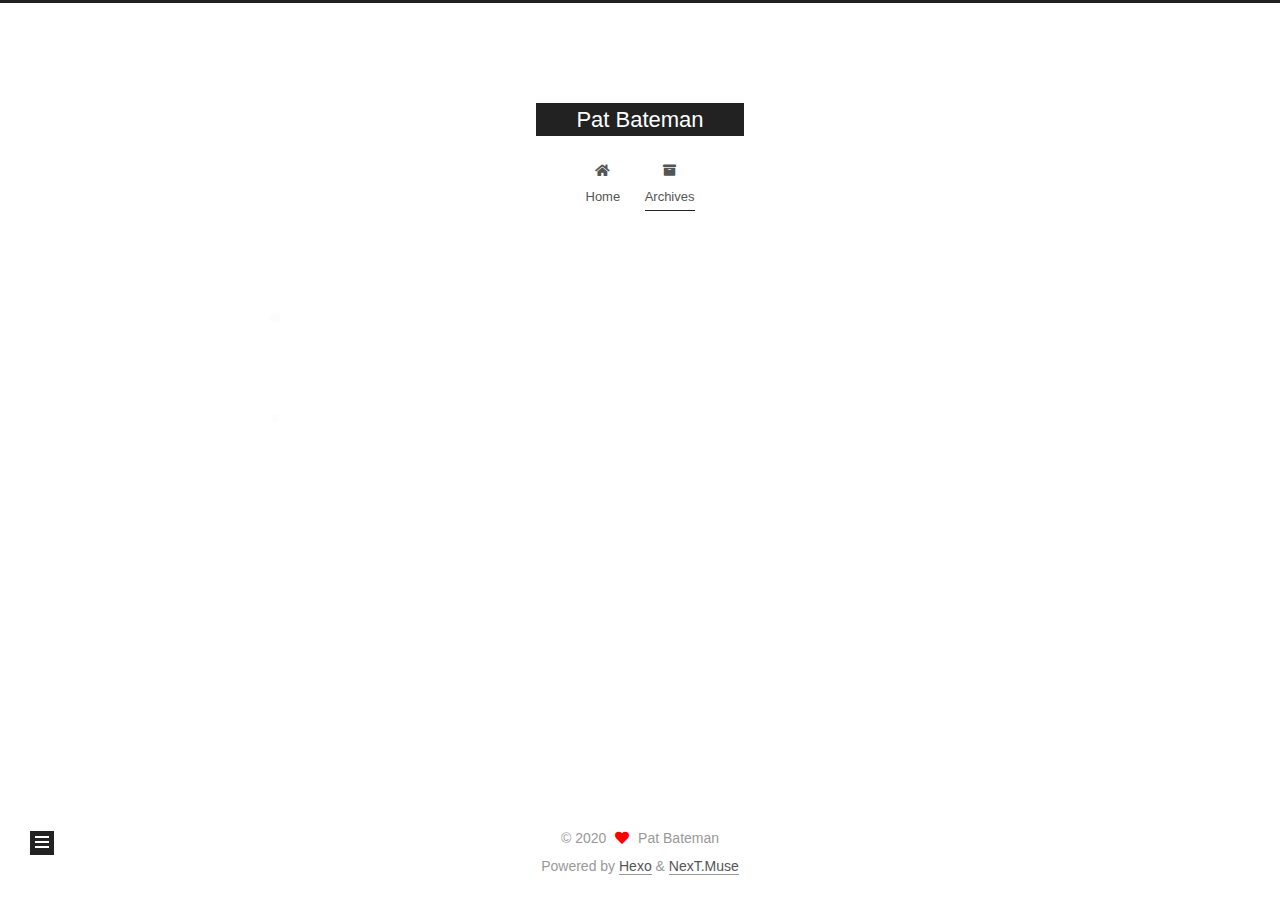
==== archives/index.html @ ab0cdbe6 "Site updated: 2020-08-28 00:21:59" ====
<!DOCTYPE html>
<html lang="en">
<head>
  <meta charset="UTF-8">
<meta name="viewport" content="width=device-width, initial-scale=1, maximum-scale=2">
<meta name="theme-color" content="#222">
<meta name="generator" content="Hexo 5.1.1">
  <link rel="apple-touch-icon" sizes="180x180" href="/images/apple-touch-icon-next.png">
  <link rel="icon" type="image/png" sizes="32x32" href="/images/favicon-32x32-next.png">
  <link rel="icon" type="image/png" sizes="16x16" href="/images/favicon-16x16-next.png">
  <link rel="mask-icon" href="/images/logo.svg" color="#222">

<link rel="stylesheet" href="/css/main.css">


<link rel="stylesheet" href="/lib/font-awesome/css/all.min.css">

<script id="hexo-configurations">
    var NexT = window.NexT || {};
    var CONFIG = {"hostname":"yoursite.com","root":"/","scheme":"Muse","version":"7.8.0","exturl":false,"sidebar":{"position":"left","display":"post","padding":18,"offset":12,"onmobile":false},"copycode":{"enable":false,"show_result":false,"style":null},"back2top":{"enable":true,"sidebar":false,"scrollpercent":false},"bookmark":{"enable":false,"color":"#222","save":"auto"},"fancybox":false,"mediumzoom":false,"lazyload":false,"pangu":false,"comments":{"style":"tabs","active":null,"storage":true,"lazyload":false,"nav":null},"algolia":{"hits":{"per_page":10},"labels":{"input_placeholder":"Search for Posts","hits_empty":"We didn't find any results for the search: ${query}","hits_stats":"${hits} results found in ${time} ms"}},"localsearch":{"enable":false,"trigger":"auto","top_n_per_article":1,"unescape":false,"preload":false},"motion":{"enable":true,"async":false,"transition":{"post_block":"fadeIn","post_header":"slideDownIn","post_body":"slideDownIn","coll_header":"slideLeftIn","sidebar":"slideUpIn"}}};
  </script>

  <meta property="og:type" content="website">
<meta property="og:title" content="Pat Bateman">
<meta property="og:url" content="http://yoursite.com/archives/index.html">
<meta property="og:site_name" content="Pat Bateman">
<meta property="og:locale" content="en_US">
<meta property="article:author" content="Pat Bateman">
<meta name="twitter:card" content="summary">

<link rel="canonical" href="http://yoursite.com/archives/">


<script id="page-configurations">
  // https://hexo.io/docs/variables.html
  CONFIG.page = {
    sidebar: "",
    isHome : false,
    isPost : false,
    lang   : 'en'
  };
</script>

  <title>Archive | Pat Bateman</title>
  






  <noscript>
  <style>
  .use-motion .brand,
  .use-motion .menu-item,
  .sidebar-inner,
  .use-motion .post-block,
  .use-motion .pagination,
  .use-motion .comments,
  .use-motion .post-header,
  .use-motion .post-body,
  .use-motion .collection-header { opacity: initial; }

  .use-motion .site-title,
  .use-motion .site-subtitle {
    opacity: initial;
    top: initial;
  }

  .use-motion .logo-line-before i { left: initial; }
  .use-motion .logo-line-after i { right: initial; }
  </style>
</noscript>

</head>

<body itemscope itemtype="http://schema.org/WebPage">
  <div class="container use-motion">
    <div class="headband"></div>

    <header class="header" itemscope itemtype="http://schema.org/WPHeader">
      <div class="header-inner"><div class="site-brand-container">
  <div class="site-nav-toggle">
    <div class="toggle" aria-label="Toggle navigation bar">
      <span class="toggle-line toggle-line-first"></span>
      <span class="toggle-line toggle-line-middle"></span>
      <span class="toggle-line toggle-line-last"></span>
    </div>
  </div>

  <div class="site-meta">

    <a href="/" class="brand" rel="start">
      <span class="logo-line-before"><i></i></span>
      <h1 class="site-title">Pat Bateman</h1>
      <span class="logo-line-after"><i></i></span>
    </a>
  </div>

  <div class="site-nav-right">
    <div class="toggle popup-trigger">
    </div>
  </div>
</div>




<nav class="site-nav">
  <ul id="menu" class="main-menu menu">
        <li class="menu-item menu-item-home">

    <a href="/" rel="section"><i class="fa fa-home fa-fw"></i>Home</a>

  </li>
        <li class="menu-item menu-item-archives">

    <a href="/archives/" rel="section"><i class="fa fa-archive fa-fw"></i>Archives</a>

  </li>
  </ul>
</nav>




</div>
    </header>

    
  <div class="back-to-top">
    <i class="fa fa-arrow-up"></i>
    <span>0%</span>
  </div>


    <main class="main">
      <div class="main-inner">
        <div class="content-wrap">
          

          <div class="content archive">
            

  
  
  
  <div class="post-block">
    <div class="posts-collapse">
      <div class="collection-title">
        <span class="collection-header">Um..! 2 posts in total. Keep on posting.</span>
      </div>

      
    <div class="collection-year">
      <span class="collection-header">2020</span>
    </div>

  <article itemscope itemtype="http://schema.org/Article">
    <header class="post-header">

      <div class="post-meta">
        <time itemprop="dateCreated"
              datetime="2020-08-27T00:28:38+08:00"
              content="2020-08-27">
          08-27
        </time>
      </div>

      <div class="post-title">
          <a class="post-title-link" href="/2020/08/27/hello-world/" itemprop="url">
            <span itemprop="name">Hello World</span>
          </a>
      </div>

    </header>
  </article>

  <article itemscope itemtype="http://schema.org/Article">
    <header class="post-header">

      <div class="post-meta">
        <time itemprop="dateCreated"
              datetime="2020-06-26T15:49:01+08:00"
              content="2020-06-26">
          06-26
        </time>
      </div>

      <div class="post-title">
          <a class="post-title-link" href="/2020/06/26/This-in-JavaScript/" itemprop="url">
            <span itemprop="name">This in JavaScript</span>
          </a>
      </div>

    </header>
  </article>


    </div>
  </div>
  
  
  

  



          </div>
          

<script>
  window.addEventListener('tabs:register', () => {
    let { activeClass } = CONFIG.comments;
    if (CONFIG.comments.storage) {
      activeClass = localStorage.getItem('comments_active') || activeClass;
    }
    if (activeClass) {
      let activeTab = document.querySelector(`a[href="#comment-${activeClass}"]`);
      if (activeTab) {
        activeTab.click();
      }
    }
  });
  if (CONFIG.comments.storage) {
    window.addEventListener('tabs:click', event => {
      if (!event.target.matches('.tabs-comment .tab-content .tab-pane')) return;
      let commentClass = event.target.classList[1];
      localStorage.setItem('comments_active', commentClass);
    });
  }
</script>

        </div>
          
  
  <div class="toggle sidebar-toggle">
    <span class="toggle-line toggle-line-first"></span>
    <span class="toggle-line toggle-line-middle"></span>
    <span class="toggle-line toggle-line-last"></span>
  </div>

  <aside class="sidebar">
    <div class="sidebar-inner">

      <ul class="sidebar-nav motion-element">
        <li class="sidebar-nav-toc">
          Table of Contents
        </li>
        <li class="sidebar-nav-overview">
          Overview
        </li>
      </ul>

      <!--noindex-->
      <div class="post-toc-wrap sidebar-panel">
      </div>
      <!--/noindex-->

      <div class="site-overview-wrap sidebar-panel">
        <div class="site-author motion-element" itemprop="author" itemscope itemtype="http://schema.org/Person">
  <p class="site-author-name" itemprop="name">Pat Bateman</p>
  <div class="site-description" itemprop="description"></div>
</div>
<div class="site-state-wrap motion-element">
  <nav class="site-state">
      <div class="site-state-item site-state-posts">
          <a href="/archives/">
        
          <span class="site-state-item-count">2</span>
          <span class="site-state-item-name">posts</span>
        </a>
      </div>
      <div class="site-state-item site-state-tags">
        <span class="site-state-item-count">1</span>
        <span class="site-state-item-name">tags</span>
      </div>
  </nav>
</div>



      </div>

    </div>
  </aside>
  <div id="sidebar-dimmer"></div>


      </div>
    </main>

    <footer class="footer">
      <div class="footer-inner">
        

        

<div class="copyright">
  
  &copy; 
  <span itemprop="copyrightYear">2020</span>
  <span class="with-love">
    <i class="fa fa-heart"></i>
  </span>
  <span class="author" itemprop="copyrightHolder">Pat Bateman</span>
</div>
  <div class="powered-by">Powered by <a href="https://hexo.io/" class="theme-link" rel="noopener" target="_blank">Hexo</a> & <a href="https://muse.theme-next.org/" class="theme-link" rel="noopener" target="_blank">NexT.Muse</a>
  </div>

        








      </div>
    </footer>
  </div>

  
  <script src="/lib/anime.min.js"></script>
  <script src="/lib/velocity/velocity.min.js"></script>
  <script src="/lib/velocity/velocity.ui.min.js"></script>

<script src="/js/utils.js"></script>

<script src="/js/motion.js"></script>


<script src="/js/schemes/muse.js"></script>


<script src="/js/next-boot.js"></script>




  















  

  

</body>
</html>
---- css/main.css ----
:root {
  --body-bg-color: #fff;
  --content-bg-color: #fff;
  --card-bg-color: #f5f5f5;
  --text-color: #555;
  --blockquote-color: #666;
  --link-color: #555;
  --link-hover-color: #222;
  --brand-color: #fff;
  --brand-hover-color: #fff;
  --table-row-odd-bg-color: #f9f9f9;
  --table-row-hover-bg-color: #f5f5f5;
  --menu-item-bg-color: #f5f5f5;
  --btn-default-bg: #222;
  --btn-default-color: #fff;
  --btn-default-border-color: #222;
  --btn-default-hover-bg: #fff;
  --btn-default-hover-color: #222;
  --btn-default-hover-border-color: #222;
}
html {
  line-height: 1.15; /* 1 */
  -webkit-text-size-adjust: 100%; /* 2 */
}
body {
  margin: 0;
}
main {
  display: block;
}
h1 {
  font-size: 2em;
  margin: 0.67em 0;
}
hr {
  box-sizing: content-box; /* 1 */
  height: 0; /* 1 */
  overflow: visible; /* 2 */
}
pre {
  font-family: monospace, monospace; /* 1 */
  font-size: 1em; /* 2 */
}
a {
  background: transparent;
}
abbr[title] {
  border-bottom: none; /* 1 */
  text-decoration: underline; /* 2 */
  text-decoration: underline dotted; /* 2 */
}
b,
strong {
  font-weight: bolder;
}
code,
kbd,
samp {
  font-family: monospace, monospace; /* 1 */
  font-size: 1em; /* 2 */
}
small {
  font-size: 80%;
}
sub,
sup {
  font-size: 75%;
  line-height: 0;
  position: relative;
  vertical-align: baseline;
}
sub {
  bottom: -0.25em;
}
sup {
  top: -0.5em;
}
img {
  border-style: none;
}
button,
input,
optgroup,
select,
textarea {
  font-family: inherit; /* 1 */
  font-size: 100%; /* 1 */
  line-height: 1.15; /* 1 */
  margin: 0; /* 2 */
}
button,
input {
/* 1 */
  overflow: visible;
}
button,
select {
/* 1 */
  text-transform: none;
}
button,
[type='button'],
[type='reset'],
[type='submit'] {
  -webkit-appearance: button;
}
button::-moz-focus-inner,
[type='button']::-moz-focus-inner,
[type='reset']::-moz-focus-inner,
[type='submit']::-moz-focus-inner {
  border-style: none;
  padding: 0;
}
button:-moz-focusring,
[type='button']:-moz-focusring,
[type='reset']:-moz-focusring,
[type='submit']:-moz-focusring {
  outline: 1px dotted ButtonText;
}
fieldset {
  padding: 0.35em 0.75em 0.625em;
}
legend {
  box-sizing: border-box; /* 1 */
  color: inherit; /* 2 */
  display: table; /* 1 */
  max-width: 100%; /* 1 */
  padding: 0; /* 3 */
  white-space: normal; /* 1 */
}
progress {
  vertical-align: baseline;
}
textarea {
  overflow: auto;
}
[type='checkbox'],
[type='radio'] {
  box-sizing: border-box; /* 1 */
  padding: 0; /* 2 */
}
[type='number']::-webkit-inner-spin-button,
[type='number']::-webkit-outer-spin-button {
  height: auto;
}
[type='search'] {
  outline-offset: -2px; /* 2 */
  -webkit-appearance: textfield; /* 1 */
}
[type='search']::-webkit-search-decoration {
  -webkit-appearance: none;
}
::-webkit-file-upload-button {
  font: inherit; /* 2 */
  -webkit-appearance: button; /* 1 */
}
details {
  display: block;
}
summary {
  display: list-item;
}
template {
  display: none;
}
[hidden] {
  display: none;
}
::selection {
  background: #262a30;
  color: #eee;
}
html,
body {
  height: 100%;
}
body {
  background: var(--body-bg-color);
  color: var(--text-color);
  font-family: 'Lato', "PingFang SC", "Microsoft YaHei", sans-serif;
  font-size: 1em;
  line-height: 2;
}
@media (max-width: 991px) {
  body {
    padding-left: 0 !important;
    padding-right: 0 !important;
  }
}
h1,
h2,
h3,
h4,
h5,
h6 {
  font-family: 'Lato', "PingFang SC", "Microsoft YaHei", sans-serif;
  font-weight: bold;
  line-height: 1.5;
  margin: 20px 0 15px;
}
h1 {
  font-size: 1.5em;
}
h2 {
  font-size: 1.375em;
}
h3 {
  font-size: 1.25em;
}
h4 {
  font-size: 1.125em;
}
h5 {
  font-size: 1em;
}
h6 {
  font-size: 0.875em;
}
p {
  margin: 0 0 20px 0;
}
a,
span.exturl {
  border-bottom: 1px solid #999;
  color: var(--link-color);
  outline: 0;
  text-decoration: none;
  overflow-wrap: break-word;
  word-wrap: break-word;
  cursor: pointer;
}
a:hover,
span.exturl:hover {
  border-bottom-color: var(--link-hover-color);
  color: var(--link-hover-color);
}
iframe,
img,
video {
  display: block;
  margin-left: auto;
  margin-right: auto;
  max-width: 100%;
}
hr {
  background-image: repeating-linear-gradient(-45deg, #ddd, #ddd 4px, transparent 4px, transparent 8px);
  border: 0;
  height: 3px;
  margin: 40px 0;
}
blockquote {
  border-left: 4px solid #ddd;
  color: var(--blockquote-color);
  margin: 0;
  padding: 0 15px;
}
blockquote cite::before {
  content: '-';
  padding: 0 5px;
}
dt {
  font-weight: bold;
}
dd {
  margin: 0;
  padding: 0;
}
kbd {
  background-color: #f5f5f5;
  background-image: linear-gradient(#eee, #fff, #eee);
  border: 1px solid #ccc;
  border-radius: 0.2em;
  box-shadow: 0.1em 0.1em 0.2em rgba(0,0,0,0.1);
  color: #555;
  font-family: inherit;
  padding: 0.1em 0.3em;
  white-space: nowrap;
}
.table-container {
  overflow: auto;
}
table {
  border-collapse: collapse;
  border-spacing: 0;
  font-size: 0.875em;
  margin: 0 0 20px 0;
  width: 100%;
}
tbody tr:nth-of-type(odd) {
  background: var(--table-row-odd-bg-color);
}
tbody tr:hover {
  background: var(--table-row-hover-bg-color);
}
caption,
th,
td {
  font-weight: normal;
  padding: 8px;
  vertical-align: middle;
}
th,
td {
  border: 1px solid #ddd;
  border-bottom: 3px solid #ddd;
}
th {
  font-weight: 700;
  padding-bottom: 10px;
}
td {
  border-bottom-width: 1px;
}
.btn {
  background: var(--btn-default-bg);
  border: 2px solid var(--btn-default-border-color);
  border-radius: 0;
  color: var(--btn-default-color);
  display: inline-block;
  font-size: 0.875em;
  line-height: 2;
  padding: 0 20px;
  text-decoration: none;
  transition-property: background-color;
  transition-delay: 0s;
  transition-duration: 0.2s;
  transition-timing-function: ease-in-out;
}
.btn:hover {
  background: var(--btn-default-hover-bg);
  border-color: var(--btn-default-hover-border-color);
  color: var(--btn-default-hover-color);
}
.btn + .btn {
  margin: 0 0 8px 8px;
}
.btn .fa-fw {
  text-align: left;
  width: 1.285714285714286em;
}
.toggle {
  line-height: 0;
}
.toggle .toggle-line {
  background: #fff;
  display: inline-block;
  height: 2px;
  left: 0;
  position: relative;
  top: 0;
  transition: all 0.4s;
  vertical-align: top;
  width: 100%;
}
.toggle .toggle-line:not(:first-child) {
  margin-top: 3px;
}
.toggle.toggle-arrow .toggle-line-first {
  left: 50%;
  top: 2px;
  transform: rotate(45deg);
  width: 50%;
}
.toggle.toggle-arrow .toggle-line-middle {
  left: 2px;
  width: 90%;
}
.toggle.toggle-arrow .toggle-line-last {
  left: 50%;
  top: -2px;
  transform: rotate(-45deg);
  width: 50%;
}
.toggle.toggle-close .toggle-line-first {
  transform: rotate(-45deg);
  top: 5px;
}
.toggle.toggle-close .toggle-line-middle {
  opacity: 0;
}
.toggle.toggle-close .toggle-line-last {
  transform: rotate(45deg);
  top: -5px;
}
.highlight,
pre {
  background: #f7f7f7;
  color: #4d4d4c;
  line-height: 1.6;
  margin: 0 auto 20px;
}
pre,
code {
  font-family: consolas, Menlo, monospace, "PingFang SC", "Microsoft YaHei";
}
code {
  background: #eee;
  border-radius: 3px;
  color: #555;
  padding: 2px 4px;
  overflow-wrap: break-word;
  word-wrap: break-word;
}
.highlight *::selection {
  background: #d6d6d6;
}
.highlight pre {
  border: 0;
  margin: 0;
  padding: 10px 0;
}
.highlight table {
  border: 0;
  margin: 0;
  width: auto;
}
.highlight td {
  border: 0;
  padding: 0;
}
.highlight figcaption {
  background: #eff2f3;
  color: #4d4d4c;
  display: flex;
  font-size: 0.875em;
  justify-content: space-between;
  line-height: 1.2;
  padding: 0.5em;
}
.highlight figcaption a {
  color: #4d4d4c;
}
.highlight figcaption a:hover {
  border-bottom-color: #4d4d4c;
}
.highlight .gutter {
  -moz-user-select: none;
  -ms-user-select: none;
  -webkit-user-select: none;
  user-select: none;
}
.highlight .gutter pre {
  background: #eff2f3;
  color: #869194;
  padding-left: 10px;
  padding-right: 10px;
  text-align: right;
}
.highlight .code pre {
  background: #f7f7f7;
  padding-left: 10px;
  width: 100%;
}
.gist table {
  width: auto;
}
.gist table td {
  border: 0;
}
pre {
  overflow: auto;
  padding: 10px;
}
pre code {
  background: none;
  color: #4d4d4c;
  font-size: 0.875em;
  padding: 0;
  text-shadow: none;
}
pre .deletion {
  background: #fdd;
}
pre .addition {
  background: #dfd;
}
pre .meta {
  color: #eab700;
  -moz-user-select: none;
  -ms-user-select: none;
  -webkit-user-select: none;
  user-select: none;
}
pre .comment {
  color: #8e908c;
}
pre .variable,
pre .attribute,
pre .tag,
pre .name,
pre .regexp,
pre .ruby .constant,
pre .xml .tag .title,
pre .xml .pi,
pre .xml .doctype,
pre .html .doctype,
pre .css .id,
pre .css .class,
pre .css .pseudo {
  color: #c82829;
}
pre .number,
pre .preprocessor,
pre .built_in,
pre .builtin-name,
pre .literal,
pre .params,
pre .constant,
pre .command {
  color: #f5871f;
}
pre .ruby .class .title,
pre .css .rules .attribute,
pre .string,
pre .symbol,
pre .value,
pre .inheritance,
pre .header,
pre .ruby .symbol,
pre .xml .cdata,
pre .special,
pre .formula {
  color: #718c00;
}
pre .title,
pre .css .hexcolor {
  color: #3e999f;
}
pre .function,
pre .python .decorator,
pre .python .title,
pre .ruby .function .title,
pre .ruby .title .keyword,
pre .perl .sub,
pre .javascript .title,
pre .coffeescript .title {
  color: #4271ae;
}
pre .keyword,
pre .javascript .function {
  color: #8959a8;
}
.blockquote-center {
  border-left: none;
  margin: 40px 0;
  padding: 0;
  position: relative;
  text-align: center;
}
.blockquote-center .fa {
  display: block;
  opacity: 0.6;
  position: absolute;
  width: 100%;
}
.blockquote-center .fa-quote-left {
  border-top: 1px solid #ccc;
  text-align: left;
  top: -20px;
}
.blockquote-center .fa-quote-right {
  border-bottom: 1px solid #ccc;
  text-align: right;
  bottom: -20px;
}
.blockquote-center p,
.blockquote-center div {
  text-align: center;
}
.post-body .group-picture img {
  margin: 0 auto;
  padding: 0 3px;
}
.group-picture-row {
  margin-bottom: 6px;
  overflow: hidden;
}
.group-picture-column {
  float: left;
  margin-bottom: 10px;
}
.post-body .label {
  color: #555;
  display: inline;
  padding: 0 2px;
}
.post-body .label.default {
  background: #f0f0f0;
}
.post-body .label.primary {
  background: #efe6f7;
}
.post-body .label.info {
  background: #e5f2f8;
}
.post-body .label.success {
  background: #e7f4e9;
}
.post-body .label.warning {
  background: #fcf6e1;
}
.post-body .label.danger {
  background: #fae8eb;
}
.post-body .tabs {
  margin-bottom: 20px;
}
.post-body .tabs,
.tabs-comment {
  display: block;
  padding-top: 10px;
  position: relative;
}
.post-body .tabs ul.nav-tabs,
.tabs-comment ul.nav-tabs {
  display: flex;
  flex-wrap: wrap;
  margin: 0;
  margin-bottom: -1px;
  padding: 0;
}
@media (max-width: 413px) {
  .post-body .tabs ul.nav-tabs,
  .tabs-comment ul.nav-tabs {
    display: block;
    margin-bottom: 5px;
  }
}
.post-body .tabs ul.nav-tabs li.tab,
.tabs-comment ul.nav-tabs li.tab {
  border-bottom: 1px solid #ddd;
  border-left: 1px solid transparent;
  border-right: 1px solid transparent;
  border-top: 3px solid transparent;
  flex-grow: 1;
  list-style-type: none;
  border-radius: 0 0 0 0;
}
@media (max-width: 413px) {
  .post-body .tabs ul.nav-tabs li.tab,
  .tabs-comment ul.nav-tabs li.tab {
    border-bottom: 1px solid transparent;
    border-left: 3px solid transparent;
    border-right: 1px solid transparent;
    border-top: 1px solid transparent;
  }
}
@media (max-width: 413px) {
  .post-body .tabs ul.nav-tabs li.tab,
  .tabs-comment ul.nav-tabs li.tab {
    border-radius: 0;
  }
}
.post-body .tabs ul.nav-tabs li.tab a,
.tabs-comment ul.nav-tabs li.tab a {
  border-bottom: initial;
  display: block;
  line-height: 1.8;
  outline: 0;
  padding: 0.25em 0.75em;
  text-align: center;
  transition-delay: 0s;
  transition-duration: 0.2s;
  transition-timing-function: ease-out;
}
.post-body .tabs ul.nav-tabs li.tab a i,
.tabs-comment ul.nav-tabs li.tab a i {
  width: 1.285714285714286em;
}
.post-body .tabs ul.nav-tabs li.tab.active,
.tabs-comment ul.nav-tabs li.tab.active {
  border-bottom: 1px solid transparent;
  border-left: 1px solid #ddd;
  border-right: 1px solid #ddd;
  border-top: 3px solid #fc6423;
}
@media (max-width: 413px) {
  .post-body .tabs ul.nav-tabs li.tab.active,
  .tabs-comment ul.nav-tabs li.tab.active {
    border-bottom: 1px solid #ddd;
    border-left: 3px solid #fc6423;
    border-right: 1px solid #ddd;
    border-top: 1px solid #ddd;
  }
}
.post-body .tabs ul.nav-tabs li.tab.active a,
.tabs-comment ul.nav-tabs li.tab.active a {
  color: var(--link-color);
  cursor: default;
}
.post-body .tabs .tab-content .tab-pane,
.tabs-comment .tab-content .tab-pane {
  border: 1px solid #ddd;
  border-top: 0;
  padding: 20px 20px 0 20px;
  border-radius: 0;
}
.post-body .tabs .tab-content .tab-pane:not(.active),
.tabs-comment .tab-content .tab-pane:not(.active) {
  display: none;
}
.post-body .tabs .tab-content .tab-pane.active,
.tabs-comment .tab-content .tab-pane.active {
  display: block;
}
.post-body .tabs .tab-content .tab-pane.active:nth-of-type(1),
.tabs-comment .tab-content .tab-pane.active:nth-of-type(1) {
  border-radius: 0 0 0 0;
}
@media (max-width: 413px) {
  .post-body .tabs .tab-content .tab-pane.active:nth-of-type(1),
  .tabs-comment .tab-content .tab-pane.active:nth-of-type(1) {
    border-radius: 0;
  }
}
.post-body .note {
  border-radius: 3px;
  margin-bottom: 20px;
  padding: 1em;
  position: relative;
  border: 1px solid #eee;
  border-left-width: 5px;
}
.post-body .note h2,
.post-body .note h3,
.post-body .note h4,
.post-body .note h5,
.post-body .note h6 {
  margin-top: 0;
  border-bottom: initial;
  margin-bottom: 0;
  padding-top: 0;
}
.post-body .note p:first-child,
.post-body .note ul:first-child,
.post-body .note ol:first-child,
.post-body .note table:first-child,
.post-body .note pre:first-child,
.post-body .note blockquote:first-child,
.post-body .note img:first-child {
  margin-top: 0;
}
.post-body .note p:last-child,
.post-body .note ul:last-child,
.post-body .note ol:last-child,
.post-body .note table:last-child,
.post-body .note pre:last-child,
.post-body .note blockquote:last-child,
.post-body .note img:last-child {
  margin-bottom: 0;
}
.post-body .note.default {
  border-left-color: #777;
}
.post-body .note.default h2,
.post-body .note.default h3,
.post-body .note.default h4,
.post-body .note.default h5,
.post-body .note.default h6 {
  color: #777;
}
.post-body .note.primary {
  border-left-color: #6f42c1;
}
.post-body .note.primary h2,
.post-body .note.primary h3,
.post-body .note.primary h4,
.post-body .note.primary h5,
.post-body .note.primary h6 {
  color: #6f42c1;
}
.post-body .note.info {
  border-left-color: #428bca;
}
.post-body .note.info h2,
.post-body .note.info h3,
.post-body .note.info h4,
.post-body .note.info h5,
.post-body .note.info h6 {
  color: #428bca;
}
.post-body .note.success {
  border-left-color: #5cb85c;
}
.post-body .note.success h2,
.post-body .note.success h3,
.post-body .note.success h4,
.post-body .note.success h5,
.post-body .note.success h6 {
  color: #5cb85c;
}
.post-body .note.warning {
  border-left-color: #f0ad4e;
}
.post-body .note.warning h2,
.post-body .note.warning h3,
.post-body .note.warning h4,
.post-body .note.warning h5,
.post-body .note.warning h6 {
  color: #f0ad4e;
}
.post-body .note.danger {
  border-left-color: #d9534f;
}
.post-body .note.danger h2,
.post-body .note.danger h3,
.post-body .note.danger h4,
.post-body .note.danger h5,
.post-body .note.danger h6 {
  color: #d9534f;
}
.pagination .prev,
.pagination .next,
.pagination .page-number,
.pagination .space {
  display: inline-block;
  margin: 0 10px;
  padding: 0 11px;
  position: relative;
  top: -1px;
}
@media (max-width: 767px) {
  .pagination .prev,
  .pagination .next,
  .pagination .page-number,
  .pagination .space {
    margin: 0 5px;
  }
}
.pagination {
  border-top: 1px solid #eee;
  margin: 120px 0 0;
  text-align: center;
}
.pagination .prev,
.pagination .next,
.pagination .page-number {
  border-bottom: 0;
  border-top: 1px solid #eee;
  transition-property: border-color;
  transition-delay: 0s;
  transition-duration: 0.2s;
  transition-timing-function: ease-in-out;
}
.pagination .prev:hover,
.pagination .next:hover,
.pagination .page-number:hover {
  border-top-color: #222;
}
.pagination .space {
  margin: 0;
  padding: 0;
}
.pagination .prev {
  margin-left: 0;
}
.pagination .next {
  margin-right: 0;
}
.pagination .page-number.current {
  background: #ccc;
  border-top-color: #ccc;
  color: #fff;
}
@media (max-width: 767px) {
  .pagination {
    border-top: none;
  }
  .pagination .prev,
  .pagination .next,
  .pagination .page-number {
    border-bottom: 1px solid #eee;
    border-top: 0;
    margin-bottom: 10px;
    padding: 0 10px;
  }
  .pagination .prev:hover,
  .pagination .next:hover,
  .pagination .page-number:hover {
    border-bottom-color: #222;
  }
}
.comments {
  margin-top: 60px;
  overflow: hidden;
}
.comment-button-group {
  display: flex;
  flex-wrap: wrap-reverse;
  justify-content: center;
  margin: 1em 0;
}
.comment-button-group .comment-button {
  margin: 0.1em 0.2em;
}
.comment-button-group .comment-button.active {
  background: var(--btn-default-hover-bg);
  border-color: var(--btn-default-hover-border-color);
  color: var(--btn-default-hover-color);
}
.comment-position {
  display: none;
}
.comment-position.active {
  display: block;
}
.tabs-comment {
  background: var(--content-bg-color);
  margin-top: 4em;
  padding-top: 0;
}
.tabs-comment .comments {
  border: 0;
  box-shadow: none;
  margin-top: 0;
  padding-top: 0;
}
.container {
  min-height: 100%;
  position: relative;
}
.main-inner {
  margin: 0 auto;
  width: 700px;
}
@media (min-width: 1200px) {
  .main-inner {
    width: 800px;
  }
}
@media (min-width: 1600px) {
  .main-inner {
    width: 900px;
  }
}
@media (max-width: 767px) {
  .content-wrap {
    padding: 0 20px;
  }
}
.header {
  background: transparent;
}
.header-inner {
  margin: 0 auto;
  width: 700px;
}
@media (min-width: 1200px) {
  .header-inner {
    width: 800px;
  }
}
@media (min-width: 1600px) {
  .header-inner {
    width: 900px;
  }
}
.site-brand-container {
  display: flex;
  flex-shrink: 0;
  padding: 0 10px;
}
.headband {
  background: #222;
  height: 3px;
}
.site-meta {
  flex-grow: 1;
  text-align: center;
}
@media (max-width: 767px) {
  .site-meta {
    text-align: center;
  }
}
.brand {
  border-bottom: none;
  color: var(--brand-color);
  display: inline-block;
  line-height: 1.375em;
  padding: 0 40px;
  position: relative;
}
.brand:hover {
  color: var(--brand-hover-color);
}
.site-title {
  font-family: 'Lato', "PingFang SC", "Microsoft YaHei", sans-serif;
  font-size: 1.375em;
  font-weight: normal;
  margin: 0;
}
.site-subtitle {
  color: #999;
  font-size: 0.8125em;
  margin: 10px 0;
}
.use-motion .brand {
  opacity: 0;
}
.use-motion .site-title,
.use-motion .site-subtitle,
.use-motion .custom-logo-image {
  opacity: 0;
  position: relative;
  top: -10px;
}
.site-nav-toggle,
.site-nav-right {
  display: none;
}
@media (max-width: 767px) {
  .site-nav-toggle,
  .site-nav-right {
    display: flex;
    flex-direction: column;
    justify-content: center;
  }
}
.site-nav-toggle .toggle,
.site-nav-right .toggle {
  color: var(--text-color);
  padding: 10px;
  width: 22px;
}
.site-nav-toggle .toggle .toggle-line,
.site-nav-right .toggle .toggle-line {
  background: var(--text-color);
  border-radius: 1px;
}
.site-nav {
  display: block;
}
@media (max-width: 767px) {
  .site-nav {
    clear: both;
    display: none;
  }
}
.site-nav.site-nav-on {
  display: block;
}
.menu {
  margin-top: 20px;
  padding-left: 0;
  text-align: center;
}
.menu-item {
  display: inline-block;
  list-style: none;
  margin: 0 10px;
}
@media (max-width: 767px) {
  .menu-item {
    display: block;
    margin-top: 10px;
  }
  .menu-item.menu-item-search {
    display: none;
  }
}
.menu-item a,
.menu-item span.exturl {
  border-bottom: 0;
  display: block;
  font-size: 0.8125em;
  transition-property: border-color;
  transition-delay: 0s;
  transition-duration: 0.2s;
  transition-timing-function: ease-in-out;
}
@media (hover: none) {
  .menu-item a:hover,
  .menu-item span.exturl:hover {
    border-bottom-color: transparent !important;
  }
}
.menu-item .fa,
.menu-item .fab,
.menu-item .far,
.menu-item .fas {
  margin-right: 8px;
}
.menu-item .badge {
  display: inline-block;
  font-weight: bold;
  line-height: 1;
  margin-left: 0.35em;
  margin-top: 0.35em;
  text-align: center;
  white-space: nowrap;
}
@media (max-width: 767px) {
  .menu-item .badge {
    float: right;
    margin-left: 0;
  }
}
.menu-item-active a,
.menu .menu-item a:hover,
.menu .menu-item span.exturl:hover {
  background: var(--menu-item-bg-color);
}
.use-motion .menu-item {
  opacity: 0;
}
.sidebar {
  background: #222;
  bottom: 0;
  box-shadow: inset 0 2px 6px #000;
  position: fixed;
  top: 0;
}
@media (max-width: 991px) {
  .sidebar {
    display: none;
  }
}
.sidebar-inner {
  color: #999;
  padding: 18px 10px;
  text-align: center;
}
.cc-license {
  margin-top: 10px;
  text-align: center;
}
.cc-license .cc-opacity {
  border-bottom: none;
  opacity: 0.7;
}
.cc-license .cc-opacity:hover {
  opacity: 0.9;
}
.cc-license img {
  display: inline-block;
}
.site-author-image {
  border: 2px solid #333;
  display: block;
  margin: 0 auto;
  max-width: 96px;
  padding: 2px;
}
.site-author-name {
  color: #f5f5f5;
  font-weight: normal;
  margin: 5px 0 0;
  text-align: center;
}
.site-description {
  color: #999;
  font-size: 1em;
  margin-top: 5px;
  text-align: center;
}
.links-of-author {
  margin-top: 15px;
}
.links-of-author a,
.links-of-author span.exturl {
  border-bottom-color: #555;
  display: inline-block;
  font-size: 0.8125em;
  margin-bottom: 10px;
  margin-right: 10px;
  vertical-align: middle;
}
.links-of-author a::before,
.links-of-author span.exturl::before {
  background: #ac74c6;
  border-radius: 50%;
  content: ' ';
  display: inline-block;
  height: 4px;
  margin-right: 3px;
  vertical-align: middle;
  width: 4px;
}
.sidebar-button {
  margin-top: 15px;
}
.sidebar-button a {
  border: 1px solid #fc6423;
  border-radius: 4px;
  color: #fc6423;
  display: inline-block;
  padding: 0 15px;
}
.sidebar-button a .fa,
.sidebar-button a .fab,
.sidebar-button a .far,
.sidebar-button a .fas {
  margin-right: 5px;
}
.sidebar-button a:hover {
  background: #fc6423;
  border: 1px solid #fc6423;
  color: #fff;
}
.sidebar-button a:hover .fa,
.sidebar-button a:hover .fab,
.sidebar-button a:hover .far,
.sidebar-button a:hover .fas {
  color: #fff;
}
.links-of-blogroll {
  font-size: 0.8125em;
  margin-top: 10px;
}
.links-of-blogroll-title {
  font-size: 0.875em;
  font-weight: 600;
  margin-top: 0;
}
.links-of-blogroll-list {
  list-style: none;
  margin: 0;
  padding: 0;
}
#sidebar-dimmer {
  display: none;
}
@media (max-width: 767px) {
  #sidebar-dimmer {
    background: #000;
    display: block;
    height: 100%;
    left: 100%;
    opacity: 0;
    position: fixed;
    top: 0;
    width: 100%;
    z-index: 1100;
  }
  .sidebar-active + #sidebar-dimmer {
    opacity: 0.7;
    transform: translateX(-100%);
    transition: opacity 0.5s;
  }
}
.sidebar-nav {
  margin: 0;
  padding-bottom: 20px;
  padding-left: 0;
}
.sidebar-nav li {
  border-bottom: 1px solid transparent;
  color: #666;
  cursor: pointer;
  display: inline-block;
  font-size: 0.875em;
}
.sidebar-nav li.sidebar-nav-overview {
  margin-left: 10px;
}
.sidebar-nav li:hover {
  color: #f5f5f5;
}
.sidebar-nav .sidebar-nav-active {
  border-bottom-color: #87daff;
  color: #87daff;
}
.sidebar-nav .sidebar-nav-active:hover {
  color: #87daff;
}
.sidebar-panel {
  display: none;
  overflow-x: hidden;
  overflow-y: auto;
}
.sidebar-panel-active {
  display: block;
}
.sidebar-toggle {
  background: #222;
  bottom: 45px;
  cursor: pointer;
  height: 14px;
  left: 30px;
  padding: 5px;
  position: fixed;
  width: 14px;
  z-index: 1300;
}
@media (max-width: 991px) {
  .sidebar-toggle {
    left: 20px;
    opacity: 0.8;
    display: none;
  }
}
.sidebar-toggle:hover .toggle-line {
  background: #87daff;
}
.post-toc {
  font-size: 0.875em;
}
.post-toc ol {
  list-style: none;
  margin: 0;
  padding: 0 2px 5px 10px;
  text-align: left;
}
.post-toc ol > ol {
  padding-left: 0;
}
.post-toc ol a {
  transition-property: all;
  transition-delay: 0s;
  transition-duration: 0.2s;
  transition-timing-function: ease-in-out;
}
.post-toc .nav-item {
  line-height: 1.8;
  overflow: hidden;
  text-overflow: ellipsis;
  white-space: nowrap;
}
.post-toc .nav .nav-child {
  display: none;
}
.post-toc .nav .active > .nav-child {
  display: block;
}
.post-toc .nav .active-current > .nav-child {
  display: block;
}
.post-toc .nav .active-current > .nav-child > .nav-item {
  display: block;
}
.post-toc .nav .active > a {
  border-bottom-color: #87daff;
  color: #87daff;
}
.post-toc .nav .active-current > a {
  color: #87daff;
}
.post-toc .nav .active-current > a:hover {
  color: #87daff;
}
.site-state {
  display: flex;
  justify-content: center;
  line-height: 1.4;
  margin-top: 10px;
  overflow: hidden;
  text-align: center;
  white-space: nowrap;
}
.site-state-item {
  padding: 0 15px;
}
.site-state-item:not(:first-child) {
  border-left: 1px solid #333;
}
.site-state-item a {
  border-bottom: none;
}
.site-state-item-count {
  display: block;
  font-size: 1.25em;
  font-weight: 600;
  text-align: center;
}
.site-state-item-name {
  color: inherit;
  font-size: 0.875em;
}
.footer {
  color: #999;
  font-size: 0.875em;
  padding: 20px 0;
}
.footer.footer-fixed {
  bottom: 0;
  left: 0;
  position: absolute;
  right: 0;
}
.footer-inner {
  box-sizing: border-box;
  margin: 0 auto;
  text-align: center;
  width: 700px;
}
@media (min-width: 1200px) {
  .footer-inner {
    width: 800px;
  }
}
@media (min-width: 1600px) {
  .footer-inner {
    width: 900px;
  }
}
.languages {
  display: inline-block;
  font-size: 1.125em;
  position: relative;
}
.languages .lang-select-label span {
  margin: 0 0.5em;
}
.languages .lang-select {
  height: 100%;
  left: 0;
  opacity: 0;
  position: absolute;
  top: 0;
  width: 100%;
}
.with-love {
  color: #ff0000;
  display: inline-block;
  margin: 0 5px;
}
.powered-by,
.theme-info {
  display: inline-block;
}
@-moz-keyframes iconAnimate {
  0%, 100% {
    transform: scale(1);
  }
  10%, 30% {
    transform: scale(0.9);
  }
  20%, 40%, 60%, 80% {
    transform: scale(1.1);
  }
  50%, 70% {
    transform: scale(1.1);
  }
}
@-webkit-keyframes iconAnimate {
  0%, 100% {
    transform: scale(1);
  }
  10%, 30% {
    transform: scale(0.9);
  }
  20%, 40%, 60%, 80% {
    transform: scale(1.1);
  }
  50%, 70% {
    transform: scale(1.1);
  }
}
@-o-keyframes iconAnimate {
  0%, 100% {
    transform: scale(1);
  }
  10%, 30% {
    transform: scale(0.9);
  }
  20%, 40%, 60%, 80% {
    transform: scale(1.1);
  }
  50%, 70% {
    transform: scale(1.1);
  }
}
@keyframes iconAnimate {
  0%, 100% {
    transform: scale(1);
  }
  10%, 30% {
    transform: scale(0.9);
  }
  20%, 40%, 60%, 80% {
    transform: scale(1.1);
  }
  50%, 70% {
    transform: scale(1.1);
  }
}
.back-to-top {
  font-size: 12px;
  text-align: center;
  transition-delay: 0s;
  transition-duration: 0.2s;
  transition-timing-function: ease-in-out;
}
.back-to-top {
  background: #222;
  bottom: -100px;
  box-sizing: border-box;
  color: #fff;
  cursor: pointer;
  left: 30px;
  opacity: 1;
  padding: 0 6px;
  position: fixed;
  transition-property: bottom;
  z-index: 1300;
  width: 24px;
}
.back-to-top span {
  display: none;
}
.back-to-top:hover {
  color: #87daff;
}
.back-to-top.back-to-top-on {
  bottom: 19px;
}
@media (max-width: 991px) {
  .back-to-top {
    left: 20px;
    opacity: 0.8;
  }
}
.post-body {
  font-family: 'Lato', "PingFang SC", "Microsoft YaHei", sans-serif;
  overflow-wrap: break-word;
  word-wrap: break-word;
}
@media (min-width: 1200px) {
  .post-body {
    font-size: 1.125em;
  }
}
.post-body .exturl .fa {
  font-size: 0.875em;
  margin-left: 4px;
}
.post-body .image-caption,
.post-body .figure .caption {
  color: #999;
  font-size: 0.875em;
  font-weight: bold;
  line-height: 1;
  margin: -20px auto 15px;
  text-align: center;
}
.post-sticky-flag {
  display: inline-block;
  transform: rotate(30deg);
}
.post-button {
  margin-top: 40px;
  text-align: center;
}
.use-motion .post-block,
.use-motion .pagination,
.use-motion .comments {
  opacity: 0;
}
.use-motion .post-header {
  opacity: 0;
}
.use-motion .post-body {
  opacity: 0;
}
.use-motion .collection-header {
  opacity: 0;
}
.posts-collapse {
  margin-left: 35px;
  position: relative;
}
@media (max-width: 767px) {
  .posts-collapse {
    margin-left: 0px;
    margin-right: 0px;
  }
}
.posts-collapse .collection-title {
  font-size: 1.125em;
  position: relative;
}
.posts-collapse .collection-title::before {
  background: #999;
  border: 1px solid #fff;
  border-radius: 50%;
  content: ' ';
  height: 10px;
  left: 0;
  margin-left: -6px;
  margin-top: -4px;
  position: absolute;
  top: 50%;
  width: 10px;
}
.posts-collapse .collection-year {
  font-size: 1.5em;
  font-weight: bold;
  margin: 60px 0;
  position: relative;
}
.posts-collapse .collection-year::before {
  background: #bbb;
  border-radius: 50%;
  content: ' ';
  height: 8px;
  left: 0;
  margin-left: -4px;
  margin-top: -4px;
  position: absolute;
  top: 50%;
  width: 8px;
}
.posts-collapse .collection-header {
  display: block;
  margin: 0 0 0 20px;
}
.posts-collapse .collection-header small {
  color: #bbb;
  margin-left: 5px;
}
.posts-collapse .post-header {
  border-bottom: 1px dashed #ccc;
  margin: 30px 0;
  padding-left: 15px;
  position: relative;
  transition-property: border;
  transition-delay: 0s;
  transition-duration: 0.2s;
  transition-timing-function: ease-in-out;
}
.posts-collapse .post-header::before {
  background: #bbb;
  border: 1px solid #fff;
  border-radius: 50%;
  content: ' ';
  height: 6px;
  left: 0;
  margin-left: -4px;
  position: absolute;
  top: 0.75em;
  transition-property: background;
  width: 6px;
  transition-delay: 0s;
  transition-duration: 0.2s;
  transition-timing-function: ease-in-out;
}
.posts-collapse .post-header:hover {
  border-bottom-color: #666;
}
.posts-collapse .post-header:hover::before {
  background: #222;
}
.posts-collapse .post-meta {
  display: inline;
  font-size: 0.75em;
  margin-right: 10px;
}
.posts-collapse .post-title {
  display: inline;
}
.posts-collapse .post-title a,
.posts-collapse .post-title span.exturl {
  border-bottom: none;
  color: var(--link-color);
}
.posts-collapse .post-title .fa-external-link-alt {
  font-size: 0.875em;
  margin-left: 5px;
}
.posts-collapse::before {
  background: #f5f5f5;
  content: ' ';
  height: 100%;
  left: 0;
  margin-left: -2px;
  position: absolute;
  top: 1.25em;
  width: 4px;
}
.post-eof {
  background: #ccc;
  height: 1px;
  margin: 80px auto 60px;
  text-align: center;
  width: 8%;
}
.post-block:last-of-type .post-eof {
  display: none;
}
.content {
  padding-top: 40px;
}
@media (min-width: 992px) {
  .post-body {
    text-align: justify;
  }
}
@media (max-width: 991px) {
  .post-body {
    text-align: justify;
  }
}
.post-body h1,
.post-body h2,
.post-body h3,
.post-body h4,
.post-body h5,
.post-body h6 {
  padding-top: 10px;
}
.post-body h1 .header-anchor,
.post-body h2 .header-anchor,
.post-body h3 .header-anchor,
.post-body h4 .header-anchor,
.post-body h5 .header-anchor,
.post-body h6 .header-anchor {
  border-bottom-style: none;
  color: #ccc;
  float: right;
  margin-left: 10px;
  visibility: hidden;
}
.post-body h1 .header-anchor:hover,
.post-body h2 .header-anchor:hover,
.post-body h3 .header-anchor:hover,
.post-body h4 .header-anchor:hover,
.post-body h5 .header-anchor:hover,
.post-body h6 .header-anchor:hover {
  color: inherit;
}
.post-body h1:hover .header-anchor,
.post-body h2:hover .header-anchor,
.post-body h3:hover .header-anchor,
.post-body h4:hover .header-anchor,
.post-body h5:hover .header-anchor,
.post-body h6:hover .header-anchor {
  visibility: visible;
}
.post-body iframe,
.post-body img,
.post-body video {
  margin-bottom: 20px;
}
.post-body .video-container {
  height: 0;
  margin-bottom: 20px;
  overflow: hidden;
  padding-top: 75%;
  position: relative;
  width: 100%;
}
.post-body .video-container iframe,
.post-body .video-container object,
.post-body .video-container embed {
  height: 100%;
  left: 0;
  margin: 0;
  position: absolute;
  top: 0;
  width: 100%;
}
.post-gallery {
  align-items: center;
  display: grid;
  grid-gap: 10px;
  grid-template-columns: 1fr 1fr 1fr;
  margin-bottom: 20px;
}
@media (max-width: 767px) {
  .post-gallery {
    grid-template-columns: 1fr 1fr;
  }
}
.post-gallery a {
  border: 0;
}
.post-gallery img {
  margin: 0;
}
.posts-expand .post-header {
  font-size: 1.125em;
}
.posts-expand .post-title {
  font-size: 1.5em;
  font-weight: normal;
  margin: initial;
  text-align: center;
  overflow-wrap: break-word;
  word-wrap: break-word;
}
.posts-expand .post-title-link {
  border-bottom: none;
  color: var(--link-color);
  display: inline-block;
  position: relative;
  vertical-align: top;
}
.posts-expand .post-title-link::before {
  background: var(--link-color);
  bottom: 0;
  content: '';
  height: 2px;
  left: 0;
  position: absolute;
  transform: scaleX(0);
  visibility: hidden;
  width: 100%;
  transition-delay: 0s;
  transition-duration: 0.2s;
  transition-timing-function: ease-in-out;
}
.posts-expand .post-title-link:hover::before {
  transform: scaleX(1);
  visibility: visible;
}
.posts-expand .post-title-link .fa-external-link-alt {
  font-size: 0.875em;
  margin-left: 5px;
}
.posts-expand .post-meta {
  color: #999;
  font-family: 'Lato', "PingFang SC", "Microsoft YaHei", sans-serif;
  font-size: 0.75em;
  margin: 3px 0 60px 0;
  text-align: center;
}
.posts-expand .post-meta .post-description {
  font-size: 0.875em;
  margin-top: 2px;
}
.posts-expand .post-meta time {
  border-bottom: 1px dashed #999;
  cursor: pointer;
}
.post-meta .post-meta-item + .post-meta-item::before {
  content: '|';
  margin: 0 0.5em;
}
.post-meta-divider {
  margin: 0 0.5em;
}
.post-meta-item-icon {
  margin-right: 3px;
}
@media (max-width: 991px) {
  .post-meta-item-icon {
    display: inline-block;
  }
}
@media (max-width: 991px) {
  .post-meta-item-text {
    display: none;
  }
}
.post-nav {
  border-top: 1px solid #eee;
  display: flex;
  justify-content: space-between;
  margin-top: 15px;
  padding: 10px 5px 0;
}
.post-nav-item {
  flex: 1;
}
.post-nav-item a {
  border-bottom: none;
  display: block;
  font-size: 0.875em;
  line-height: 1.6;
  position: relative;
}
.post-nav-item a:active {
  top: 2px;
}
.post-nav-item .fa {
  font-size: 0.75em;
}
.post-nav-item:first-child {
  margin-right: 15px;
}
.post-nav-item:first-child .fa {
  margin-right: 5px;
}
.post-nav-item:last-child {
  margin-left: 15px;
  text-align: right;
}
.post-nav-item:last-child .fa {
  margin-left: 5px;
}
.rtl.post-body p,
.rtl.post-body a,
.rtl.post-body h1,
.rtl.post-body h2,
.rtl.post-body h3,
.rtl.post-body h4,
.rtl.post-body h5,
.rtl.post-body h6,
.rtl.post-body li,
.rtl.post-body ul,
.rtl.post-body ol {
  direction: rtl;
  font-family: UKIJ Ekran;
}
.rtl.post-title {
  font-family: UKIJ Ekran;
}
.post-tags {
  margin-top: 40px;
  text-align: center;
}
.post-tags a {
  display: inline-block;
  font-size: 0.8125em;
}
.post-tags a:not(:last-child) {
  margin-right: 10px;
}
.post-widgets {
  border-top: 1px solid #eee;
  margin-top: 15px;
  text-align: center;
}
.wp_rating {
  height: 20px;
  line-height: 20px;
  margin-top: 10px;
  padding-top: 6px;
  text-align: center;
}
.social-like {
  display: flex;
  font-size: 0.875em;
  justify-content: center;
  text-align: center;
}
.reward-container {
  margin: 20px auto;
  padding: 10px 0;
  text-align: center;
  width: 90%;
}
.reward-container button {
  background: transparent;
  border: 1px solid #fc6423;
  border-radius: 0;
  color: #fc6423;
  cursor: pointer;
  line-height: 2;
  outline: 0;
  padding: 0 15px;
  vertical-align: text-top;
}
.reward-container button:hover {
  background: #fc6423;
  border: 1px solid transparent;
  color: #fa9366;
}
#qr {
  padding-top: 20px;
}
#qr a {
  border: 0;
}
#qr img {
  display: inline-block;
  margin: 0.8em 2em 0 2em;
  max-width: 100%;
  width: 180px;
}
#qr p {
  text-align: center;
}
.category-all-page .category-all-title {
  text-align: center;
}
.category-all-page .category-all {
  margin-top: 20px;
}
.category-all-page .category-list {
  list-style: none;
  margin: 0;
  padding: 0;
}
.category-all-page .category-list-item {
  margin: 5px 10px;
}
.category-all-page .category-list-count {
  color: #bbb;
}
.category-all-page .category-list-count::before {
  content: ' (';
  display: inline;
}
.category-all-page .category-list-count::after {
  content: ') ';
  display: inline;
}
.category-all-page .category-list-child {
  padding-left: 10px;
}
.event-list {
  padding: 0;
}
.event-list hr {
  background: #222;
  margin: 20px 0 45px 0;
}
.event-list hr::after {
  background: #222;
  color: #fff;
  content: 'NOW';
  display: inline-block;
  font-weight: bold;
  padding: 0 5px;
  text-align: right;
}
.event-list .event {
  background: #222;
  margin: 20px 0;
  min-height: 40px;
  padding: 15px 0 15px 10px;
}
.event-list .event .event-summary {
  color: #fff;
  margin: 0;
  padding-bottom: 3px;
}
.event-list .event .event-summary::before {
  animation: dot-flash 1s alternate infinite ease-in-out;
  color: #fff;
  content: '\f111';
  display: inline-block;
  font-size: 10px;
  margin-right: 25px;
  vertical-align: middle;
  font-family: 'Font Awesome 5 Free';
  font-weight: 900;
}
.event-list .event .event-relative-time {
  color: #bbb;
  display: inline-block;
  font-size: 12px;
  font-weight: normal;
  padding-left: 12px;
}
.event-list .event .event-details {
  color: #fff;
  display: block;
  line-height: 18px;
  margin-left: 56px;
  padding-bottom: 6px;
  padding-top: 3px;
  text-indent: -24px;
}
.event-list .event .event-details::before {
  color: #fff;
  display: inline-block;
  margin-right: 9px;
  text-align: center;
  text-indent: 0;
  width: 14px;
  font-family: 'Font Awesome 5 Free';
  font-weight: 900;
}
.event-list .event .event-details.event-location::before {
  content: '\f041';
}
.event-list .event .event-details.event-duration::before {
  content: '\f017';
}
.event-list .event-past {
  background: #f5f5f5;
}
.event-list .event-past .event-summary,
.event-list .event-past .event-details {
  color: #bbb;
  opacity: 0.9;
}
.event-list .event-past .event-summary::before,
.event-list .event-past .event-details::before {
  animation: none;
  color: #bbb;
}
@-moz-keyframes dot-flash {
  from {
    opacity: 1;
    transform: scale(1);
  }
  to {
    opacity: 0;
    transform: scale(0.8);
  }
}
@-webkit-keyframes dot-flash {
  from {
    opacity: 1;
    transform: scale(1);
  }
  to {
    opacity: 0;
    transform: scale(0.8);
  }
}
@-o-keyframes dot-flash {
  from {
    opacity: 1;
    transform: scale(1);
  }
  to {
    opacity: 0;
    transform: scale(0.8);
  }
}
@keyframes dot-flash {
  from {
    opacity: 1;
    transform: scale(1);
  }
  to {
    opacity: 0;
    transform: scale(0.8);
  }
}
ul.breadcrumb {
  font-size: 0.75em;
  list-style: none;
  margin: 1em 0;
  padding: 0 2em;
  text-align: center;
}
ul.breadcrumb li {
  display: inline;
}
ul.breadcrumb li + li::before {
  content: '/\00a0';
  font-weight: normal;
  padding: 0.5em;
}
ul.breadcrumb li + li:last-child {
  font-weight: bold;
}
.tag-cloud {
  text-align: center;
}
.tag-cloud a {
  display: inline-block;
  margin: 10px;
}
.tag-cloud a:hover {
  color: var(--link-hover-color) !important;
}
@media (max-width: 767px) {
  .header-inner,
  .main-inner,
  .footer-inner {
    width: auto;
  }
}
.header-inner {
  padding-top: 100px;
}
@media (max-width: 767px) {
  .header-inner {
    padding-top: 50px;
  }
}
.main-inner {
  padding-bottom: 60px;
}
.content {
  padding-top: 70px;
}
@media (max-width: 767px) {
  .content {
    padding-top: 35px;
  }
}
embed {
  display: block;
  margin: 0 auto 25px auto;
}
.custom-logo .site-meta-headline {
  text-align: center;
}
.custom-logo .site-title {
  color: #222;
  margin: 10px auto 0;
}
.custom-logo .site-title a {
  border: 0;
}
.custom-logo-image {
  background: #fff;
  margin: 0 auto;
  max-width: 150px;
  padding: 5px;
}
.brand {
  background: var(--btn-default-bg);
}
@media (max-width: 767px) {
  .site-nav {
    border-bottom: 1px solid #ddd;
    border-top: 1px solid #ddd;
    left: 0;
    margin: 0;
    padding: 0;
    width: 100%;
  }
}
@media (max-width: 767px) {
  .menu {
    text-align: left;
  }
}
.menu-item-active a,
.menu .menu-item a:hover,
.menu .menu-item span.exturl:hover {
  background: transparent;
  border-bottom: 1px solid var(--link-hover-color) !important;
}
@media (max-width: 767px) {
  .menu-item-active a,
  .menu .menu-item a:hover,
  .menu .menu-item span.exturl:hover {
    border-bottom: 1px dotted #ddd !important;
  }
}
@media (max-width: 767px) {
  .menu .menu-item {
    margin: 0 10px;
  }
}
.menu .menu-item a,
.menu .menu-item span.exturl {
  border-bottom: 1px solid transparent;
}
@media (max-width: 767px) {
  .menu .menu-item a,
  .menu .menu-item span.exturl {
    padding: 5px 10px;
  }
}
@media (min-width: 768px) {
  .menu .menu-item .fa,
  .menu .menu-item .fab,
  .menu .menu-item .far,
  .menu .menu-item .fas {
    display: block;
    line-height: 2;
    margin-right: 0;
    width: 100%;
  }
}
.menu .menu-item .badge {
  background: #eee;
  padding: 1px 4px;
}
.sub-menu {
  margin: 10px 0;
}
.sub-menu .menu-item {
  display: inline-block;
}
.sidebar {
  left: -320px;
}
.sidebar.sidebar-active {
  left: 0;
}
.sidebar {
  width: 320px;
  z-index: 1200;
  transition-delay: 0s;
  transition-duration: 0.2s;
  transition-timing-function: ease-out;
}
.sidebar a,
.sidebar span.exturl {
  border-bottom-color: #555;
  color: #999;
}
.sidebar a:hover,
.sidebar span.exturl:hover {
  border-bottom-color: #eee;
  color: #eee;
}
.links-of-blogroll-item {
  padding: 2px 10px;
}
.links-of-blogroll-item a,
.links-of-blogroll-item span.exturl {
  box-sizing: border-box;
  display: inline-block;
  max-width: 280px;
  overflow: hidden;
  text-overflow: ellipsis;
  white-space: nowrap;
}
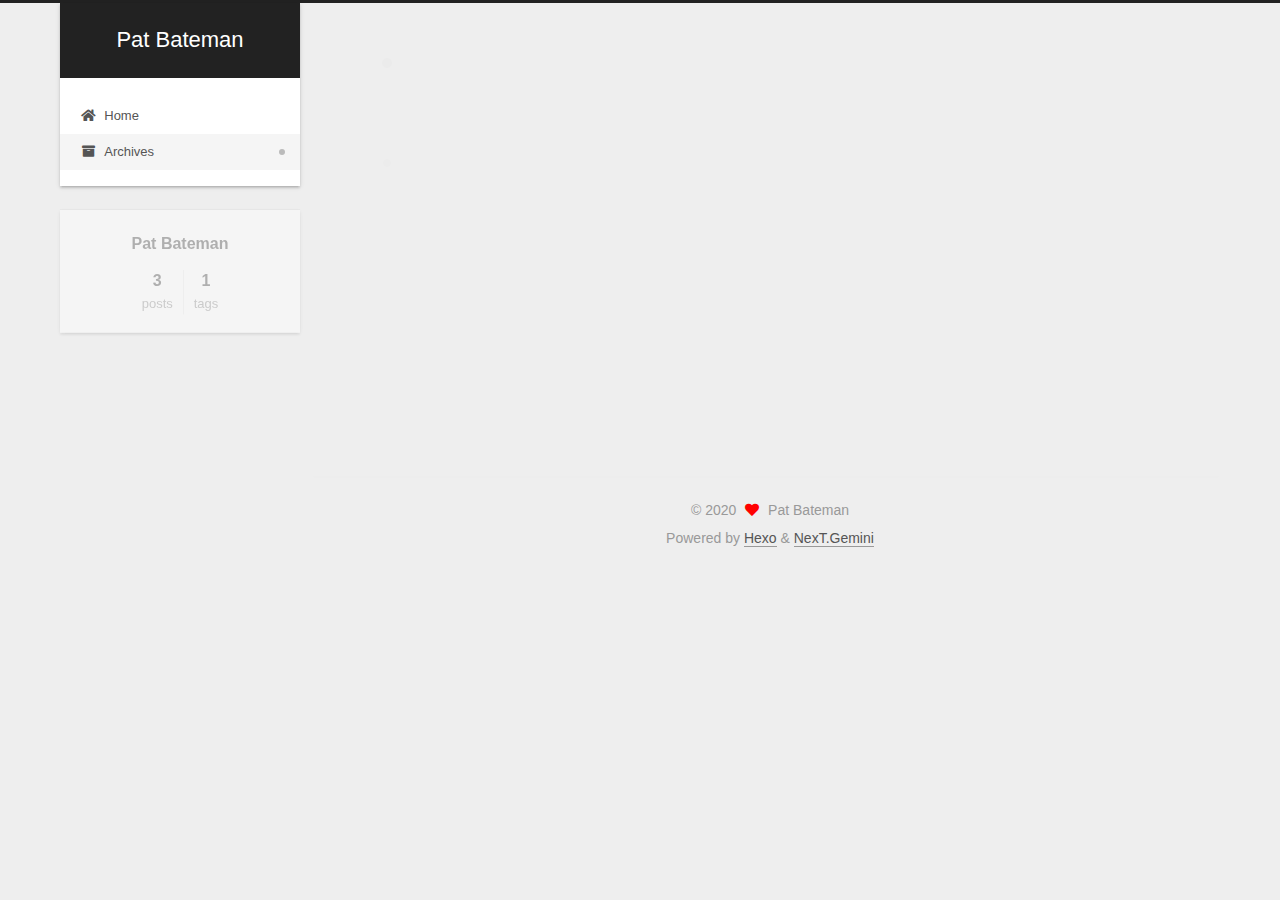
==== commit 69b07ddf: "Site updated: 2020-08-28 16:56:50" ====
--- a/archives/index.html
+++ b/archives/index.html
@@ -17,7 +17,7 @@
 
 <script id="hexo-configurations">
     var NexT = window.NexT || {};
-    var CONFIG = {"hostname":"yoursite.com","root":"/","scheme":"Muse","version":"7.8.0","exturl":false,"sidebar":{"position":"left","display":"post","padding":18,"offset":12,"onmobile":false},"copycode":{"enable":false,"show_result":false,"style":null},"back2top":{"enable":true,"sidebar":false,"scrollpercent":false},"bookmark":{"enable":false,"color":"#222","save":"auto"},"fancybox":false,"mediumzoom":false,"lazyload":false,"pangu":false,"comments":{"style":"tabs","active":null,"storage":true,"lazyload":false,"nav":null},"algolia":{"hits":{"per_page":10},"labels":{"input_placeholder":"Search for Posts","hits_empty":"We didn't find any results for the search: ${query}","hits_stats":"${hits} results found in ${time} ms"}},"localsearch":{"enable":false,"trigger":"auto","top_n_per_article":1,"unescape":false,"preload":false},"motion":{"enable":true,"async":false,"transition":{"post_block":"fadeIn","post_header":"slideDownIn","post_body":"slideDownIn","coll_header":"slideLeftIn","sidebar":"slideUpIn"}}};
+    var CONFIG = {"hostname":"yoursite.com","root":"/","scheme":"Gemini","version":"7.8.0","exturl":false,"sidebar":{"position":"left","display":"post","padding":18,"offset":12,"onmobile":false},"copycode":{"enable":false,"show_result":false,"style":null},"back2top":{"enable":true,"sidebar":false,"scrollpercent":false},"bookmark":{"enable":false,"color":"#222","save":"auto"},"fancybox":false,"mediumzoom":false,"lazyload":false,"pangu":false,"comments":{"style":"tabs","active":null,"storage":true,"lazyload":false,"nav":null},"algolia":{"hits":{"per_page":10},"labels":{"input_placeholder":"Search for Posts","hits_empty":"We didn't find any results for the search: ${query}","hits_stats":"${hits} results found in ${time} ms"}},"localsearch":{"enable":false,"trigger":"auto","top_n_per_article":1,"unescape":false,"preload":false},"motion":{"enable":true,"async":false,"transition":{"post_block":"fadeIn","post_header":"slideDownIn","post_body":"slideDownIn","coll_header":"slideLeftIn","sidebar":"slideUpIn"}}};
   </script>
 
   <meta property="og:type" content="website">
@@ -148,13 +148,33 @@
   <div class="post-block">
     <div class="posts-collapse">
       <div class="collection-title">
-        <span class="collection-header">Um..! 2 posts in total. Keep on posting.</span>
+        <span class="collection-header">Um..! 3 posts in total. Keep on posting.</span>
       </div>
 
       
     <div class="collection-year">
       <span class="collection-header">2020</span>
     </div>
+
+  <article itemscope itemtype="http://schema.org/Article">
+    <header class="post-header">
+
+      <div class="post-meta">
+        <time itemprop="dateCreated"
+              datetime="2020-08-27T00:40:01+08:00"
+              content="2020-08-27">
+          08-27
+        </time>
+      </div>
+
+      <div class="post-title">
+          <a class="post-title-link" href="/2020/08/27/Inheritance-in-JavaScript/" itemprop="url">
+            <span itemprop="name">Inheritance in JavaScript</span>
+          </a>
+      </div>
+
+    </header>
+  </article>
 
   <article itemscope itemtype="http://schema.org/Article">
     <header class="post-header">
@@ -268,7 +288,7 @@
       <div class="site-state-item site-state-posts">
           <a href="/archives/">
         
-          <span class="site-state-item-count">2</span>
+          <span class="site-state-item-count">3</span>
           <span class="site-state-item-name">posts</span>
         </a>
       </div>
@@ -306,7 +326,7 @@
   </span>
   <span class="author" itemprop="copyrightHolder">Pat Bateman</span>
 </div>
-  <div class="powered-by">Powered by <a href="https://hexo.io/" class="theme-link" rel="noopener" target="_blank">Hexo</a> & <a href="https://muse.theme-next.org/" class="theme-link" rel="noopener" target="_blank">NexT.Muse</a>
+  <div class="powered-by">Powered by <a href="https://hexo.io/" class="theme-link" rel="noopener" target="_blank">Hexo</a> & <a href="https://theme-next.org/" class="theme-link" rel="noopener" target="_blank">NexT.Gemini</a>
   </div>
 
         
@@ -332,7 +352,7 @@
 <script src="/js/motion.js"></script>
 
 
-<script src="/js/schemes/muse.js"></script>
+<script src="/js/schemes/pisces.js"></script>
 
 
 <script src="/js/next-boot.js"></script>
--- a/css/main.css
+++ b/css/main.css
@@ -1,5 +1,5 @@
 :root {
-  --body-bg-color: #fff;
+  --body-bg-color: #eee;
   --content-bg-color: #fff;
   --card-bg-color: #f5f5f5;
   --text-color: #555;
@@ -11,12 +11,40 @@
   --table-row-odd-bg-color: #f9f9f9;
   --table-row-hover-bg-color: #f5f5f5;
   --menu-item-bg-color: #f5f5f5;
-  --btn-default-bg: #222;
-  --btn-default-color: #fff;
-  --btn-default-border-color: #222;
-  --btn-default-hover-bg: #fff;
-  --btn-default-hover-color: #222;
+  --btn-default-bg: #fff;
+  --btn-default-color: #555;
+  --btn-default-border-color: #555;
+  --btn-default-hover-bg: #222;
+  --btn-default-hover-color: #fff;
   --btn-default-hover-border-color: #222;
+}
+@media (prefers-color-scheme: dark) {
+  :root {
+    --body-bg-color: #282828;
+    --content-bg-color: #333;
+    --card-bg-color: #555;
+    --text-color: #ccc;
+    --blockquote-color: #bbb;
+    --link-color: #ccc;
+    --link-hover-color: #eee;
+    --brand-color: #ddd;
+    --brand-hover-color: #ddd;
+    --table-row-odd-bg-color: #282828;
+    --table-row-hover-bg-color: #363636;
+    --menu-item-bg-color: #555;
+    --btn-default-bg: #222;
+    --btn-default-color: #ccc;
+    --btn-default-border-color: #555;
+    --btn-default-hover-bg: #666;
+    --btn-default-hover-color: #ccc;
+    --btn-default-hover-border-color: #666;
+  }
+  img {
+    opacity: 0.75;
+  }
+  img:hover {
+    opacity: 0.9;
+  }
 }
 html {
   line-height: 1.15; /* 1 */
@@ -314,7 +342,7 @@
 .btn {
   background: var(--btn-default-bg);
   border: 2px solid var(--btn-default-border-color);
-  border-radius: 0;
+  border-radius: 2px;
   color: var(--btn-default-color);
   display: inline-block;
   font-size: 0.875em;
@@ -384,8 +412,8 @@
 }
 .highlight,
 pre {
-  background: #f7f7f7;
-  color: #4d4d4c;
+  background: #2d2d2d;
+  color: #ccc;
   line-height: 1.6;
   margin: 0 auto 20px;
 }
@@ -402,7 +430,7 @@
   word-wrap: break-word;
 }
 .highlight *::selection {
-  background: #d6d6d6;
+  background: #515151;
 }
 .highlight pre {
   border: 0;
@@ -419,8 +447,8 @@
   padding: 0;
 }
 .highlight figcaption {
-  background: #eff2f3;
-  color: #4d4d4c;
+  background: #1b1b1b;
+  color: #ccc;
   display: flex;
   font-size: 0.875em;
   justify-content: space-between;
@@ -428,10 +456,10 @@
   padding: 0.5em;
 }
 .highlight figcaption a {
-  color: #4d4d4c;
+  color: #ccc;
 }
 .highlight figcaption a:hover {
-  border-bottom-color: #4d4d4c;
+  border-bottom-color: #ccc;
 }
 .highlight .gutter {
   -moz-user-select: none;
@@ -440,14 +468,14 @@
   user-select: none;
 }
 .highlight .gutter pre {
-  background: #eff2f3;
-  color: #869194;
+  background: #1b1b1b;
+  color: #999;
   padding-left: 10px;
   padding-right: 10px;
   text-align: right;
 }
 .highlight .code pre {
-  background: #f7f7f7;
+  background: #2d2d2d;
   padding-left: 10px;
   width: 100%;
 }
@@ -463,26 +491,26 @@
 }
 pre code {
   background: none;
-  color: #4d4d4c;
+  color: #ccc;
   font-size: 0.875em;
   padding: 0;
   text-shadow: none;
 }
 pre .deletion {
-  background: #fdd;
+  background: #800000;
 }
 pre .addition {
-  background: #dfd;
+  background: #008000;
 }
 pre .meta {
-  color: #eab700;
+  color: #fc6;
   -moz-user-select: none;
   -ms-user-select: none;
   -webkit-user-select: none;
   user-select: none;
 }
 pre .comment {
-  color: #8e908c;
+  color: #999;
 }
 pre .variable,
 pre .attribute,
@@ -497,7 +525,7 @@
 pre .css .id,
 pre .css .class,
 pre .css .pseudo {
-  color: #c82829;
+  color: #f2777a;
 }
 pre .number,
 pre .preprocessor,
@@ -507,7 +535,7 @@
 pre .params,
 pre .constant,
 pre .command {
-  color: #f5871f;
+  color: #f99157;
 }
 pre .ruby .class .title,
 pre .css .rules .attribute,
@@ -520,11 +548,11 @@
 pre .xml .cdata,
 pre .special,
 pre .formula {
-  color: #718c00;
+  color: #9c9;
 }
 pre .title,
 pre .css .hexcolor {
-  color: #3e999f;
+  color: #6cc;
 }
 pre .function,
 pre .python .decorator,
@@ -534,11 +562,11 @@
 pre .perl .sub,
 pre .javascript .title,
 pre .coffeescript .title {
-  color: #4271ae;
+  color: #69c;
 }
 pre .keyword,
 pre .javascript .function {
-  color: #8959a8;
+  color: #c9c;
 }
 .blockquote-center {
   border-left: none;
@@ -921,16 +949,16 @@
 }
 .main-inner {
   margin: 0 auto;
-  width: 700px;
+  width: calc(100% - 20px);
 }
 @media (min-width: 1200px) {
   .main-inner {
-    width: 800px;
+    width: 1160px;
   }
 }
 @media (min-width: 1600px) {
   .main-inner {
-    width: 900px;
+    width: 73%;
   }
 }
 @media (max-width: 767px) {
@@ -943,16 +971,16 @@
 }
 .header-inner {
   margin: 0 auto;
-  width: 700px;
+  width: calc(100% - 20px);
 }
 @media (min-width: 1200px) {
   .header-inner {
-    width: 800px;
+    width: 1160px;
   }
 }
 @media (min-width: 1600px) {
   .header-inner {
-    width: 900px;
+    width: 73%;
   }
 }
 .site-brand-container {
@@ -991,7 +1019,7 @@
   margin: 0;
 }
 .site-subtitle {
-  color: #999;
+  color: #ddd;
   font-size: 0.8125em;
   margin: 10px 0;
 }
@@ -1136,22 +1164,22 @@
   display: inline-block;
 }
 .site-author-image {
-  border: 2px solid #333;
+  border: 1px solid #eee;
   display: block;
   margin: 0 auto;
-  max-width: 96px;
+  max-width: 120px;
   padding: 2px;
 }
 .site-author-name {
-  color: #f5f5f5;
-  font-weight: normal;
-  margin: 5px 0 0;
+  color: var(--text-color);
+  font-weight: 600;
+  margin: 0;
   text-align: center;
 }
 .site-description {
   color: #999;
-  font-size: 1em;
-  margin-top: 5px;
+  font-size: 0.8125em;
+  margin-top: 0;
   text-align: center;
 }
 .links-of-author {
@@ -1168,7 +1196,7 @@
 }
 .links-of-author a::before,
 .links-of-author span.exturl::before {
-  background: #ac74c6;
+  background: #ab69ff;
   border-radius: 50%;
   content: ' ';
   display: inline-block;
@@ -1246,7 +1274,7 @@
 }
 .sidebar-nav li {
   border-bottom: 1px solid transparent;
-  color: #666;
+  color: var(--text-color);
   cursor: pointer;
   display: inline-block;
   font-size: 0.875em;
@@ -1255,14 +1283,14 @@
   margin-left: 10px;
 }
 .sidebar-nav li:hover {
-  color: #f5f5f5;
+  color: #fc6423;
 }
 .sidebar-nav .sidebar-nav-active {
-  border-bottom-color: #87daff;
-  color: #87daff;
+  border-bottom-color: #fc6423;
+  color: #fc6423;
 }
 .sidebar-nav .sidebar-nav-active:hover {
-  color: #87daff;
+  color: #fc6423;
 }
 .sidebar-panel {
   display: none;
@@ -1291,7 +1319,7 @@
   }
 }
 .sidebar-toggle:hover .toggle-line {
-  background: #87daff;
+  background: #fc6423;
 }
 .post-toc {
   font-size: 0.875em;
@@ -1330,14 +1358,14 @@
   display: block;
 }
 .post-toc .nav .active > a {
-  border-bottom-color: #87daff;
-  color: #87daff;
+  border-bottom-color: #fc6423;
+  color: #fc6423;
 }
 .post-toc .nav .active-current > a {
-  color: #87daff;
+  color: #fc6423;
 }
 .post-toc .nav .active-current > a:hover {
-  color: #87daff;
+  color: #fc6423;
 }
 .site-state {
   display: flex;
@@ -1352,20 +1380,20 @@
   padding: 0 15px;
 }
 .site-state-item:not(:first-child) {
-  border-left: 1px solid #333;
+  border-left: 1px solid #eee;
 }
 .site-state-item a {
   border-bottom: none;
 }
 .site-state-item-count {
   display: block;
-  font-size: 1.25em;
+  font-size: 1em;
   font-weight: 600;
   text-align: center;
 }
 .site-state-item-name {
-  color: inherit;
-  font-size: 0.875em;
+  color: #999;
+  font-size: 0.8125em;
 }
 .footer {
   color: #999;
@@ -1382,16 +1410,16 @@
   box-sizing: border-box;
   margin: 0 auto;
   text-align: center;
-  width: 700px;
+  width: calc(100% - 20px);
 }
 @media (min-width: 1200px) {
   .footer-inner {
-    width: 800px;
+    width: 1160px;
   }
 }
 @media (min-width: 1600px) {
   .footer-inner {
-    width: 900px;
+    width: 73%;
   }
 }
 .languages {
@@ -1489,7 +1517,7 @@
   color: #fff;
   cursor: pointer;
   left: 30px;
-  opacity: 1;
+  opacity: 0.6;
   padding: 0 6px;
   position: fixed;
   transition-property: bottom;
@@ -1500,10 +1528,10 @@
   display: none;
 }
 .back-to-top:hover {
-  color: #87daff;
+  color: #fc6423;
 }
 .back-to-top.back-to-top-on {
-  bottom: 19px;
+  bottom: 30px;
 }
 @media (max-width: 991px) {
   .back-to-top {
@@ -2141,151 +2169,425 @@
 .tag-cloud a:hover {
   color: var(--link-hover-color) !important;
 }
-@media (max-width: 767px) {
-  .header-inner,
-  .main-inner,
+.header {
+  margin: 0 auto;
+  position: relative;
+  width: calc(100% - 20px);
+}
+@media (min-width: 1200px) {
+  .header {
+    width: 1160px;
+  }
+}
+@media (min-width: 1600px) {
+  .header {
+    width: 73%;
+  }
+}
+@media (max-width: 991px) {
+  .header {
+    width: auto;
+  }
+}
+.header-inner {
+  background: var(--content-bg-color);
+  border-radius: initial;
+  box-shadow: 0 2px 2px 0 rgba(0,0,0,0.12), 0 3px 1px -2px rgba(0,0,0,0.06), 0 1px 5px 0 rgba(0,0,0,0.12);
+  overflow: hidden;
+  padding: 0;
+  position: absolute;
+  top: 0;
+  width: 240px;
+}
+@media (min-width: 1200px) {
+  .header-inner {
+    width: 240px;
+  }
+}
+@media (max-width: 991px) {
+  .header-inner {
+    border-radius: initial;
+    position: relative;
+    width: auto;
+  }
+}
+.main-inner {
+  align-items: flex-start;
+  display: flex;
+  justify-content: space-between;
+  flex-direction: row-reverse;
+}
+@media (max-width: 991px) {
+  .main-inner {
+    width: auto;
+  }
+}
+.content-wrap {
+  background: var(--content-bg-color);
+  border-radius: initial;
+  box-shadow: 0 2px 2px 0 rgba(0,0,0,0.12), 0 3px 1px -2px rgba(0,0,0,0.06), 0 1px 5px 0 rgba(0,0,0,0.12);
+  box-sizing: border-box;
+  padding: 40px;
+  width: calc(100% - 252px);
+}
+@media (max-width: 991px) {
+  .content-wrap {
+    border-radius: initial;
+    padding: 20px;
+    width: 100%;
+  }
+}
+.footer-inner {
+  padding-left: 260px;
+}
+.back-to-top {
+  left: auto;
+  right: 30px;
+}
+@media (max-width: 991px) {
+  .back-to-top {
+    right: 20px;
+  }
+}
+@media (max-width: 991px) {
   .footer-inner {
+    padding-left: 0;
+    padding-right: 0;
     width: auto;
   }
 }
-.header-inner {
-  padding-top: 100px;
-}
-@media (max-width: 767px) {
-  .header-inner {
-    padding-top: 50px;
-  }
-}
-.main-inner {
-  padding-bottom: 60px;
-}
-.content {
-  padding-top: 70px;
-}
-@media (max-width: 767px) {
-  .content {
-    padding-top: 35px;
-  }
-}
-embed {
+.site-brand-container {
+  background: #222;
+}
+@media (max-width: 991px) {
+  .site-brand-container {
+    box-shadow: 0 0 16px rgba(0,0,0,0.5);
+  }
+}
+.site-meta {
+  padding: 20px 0;
+}
+.brand {
+  padding: 0;
+}
+.site-subtitle {
+  margin: 10px 10px 0;
+}
+.custom-logo-image {
+  margin-top: 20px;
+}
+@media (max-width: 991px) {
+  .custom-logo-image {
+    display: none;
+  }
+}
+@media (min-width: 768px) and (max-width: 991px) {
+  .site-nav-toggle,
+  .site-nav-right {
+    display: flex;
+    flex-direction: column;
+    justify-content: center;
+  }
+}
+.site-nav-toggle .toggle,
+.site-nav-right .toggle {
+  color: #fff;
+}
+.site-nav-toggle .toggle .toggle-line,
+.site-nav-right .toggle .toggle-line {
+  background: #fff;
+}
+@media (min-width: 768px) and (max-width: 991px) {
+  .site-nav {
+    display: none;
+  }
+}
+.menu .menu-item {
   display: block;
-  margin: 0 auto 25px auto;
-}
-.custom-logo .site-meta-headline {
-  text-align: center;
-}
-.custom-logo .site-title {
-  color: #222;
-  margin: 10px auto 0;
-}
-.custom-logo .site-title a {
-  border: 0;
-}
-.custom-logo-image {
-  background: #fff;
-  margin: 0 auto;
-  max-width: 150px;
-  padding: 5px;
-}
-.brand {
-  background: var(--btn-default-bg);
-}
-@media (max-width: 767px) {
-  .site-nav {
-    border-bottom: 1px solid #ddd;
-    border-top: 1px solid #ddd;
-    left: 0;
-    margin: 0;
-    padding: 0;
-    width: 100%;
-  }
-}
-@media (max-width: 767px) {
-  .menu {
-    text-align: left;
-  }
-}
-.menu-item-active a,
-.menu .menu-item a:hover,
-.menu .menu-item span.exturl:hover {
-  background: transparent;
-  border-bottom: 1px solid var(--link-hover-color) !important;
-}
-@media (max-width: 767px) {
-  .menu-item-active a,
-  .menu .menu-item a:hover,
-  .menu .menu-item span.exturl:hover {
-    border-bottom: 1px dotted #ddd !important;
-  }
-}
-@media (max-width: 767px) {
-  .menu .menu-item {
-    margin: 0 10px;
-  }
+  margin: 0;
 }
 .menu .menu-item a,
 .menu .menu-item span.exturl {
-  border-bottom: 1px solid transparent;
-}
-@media (max-width: 767px) {
-  .menu .menu-item a,
-  .menu .menu-item span.exturl {
-    padding: 5px 10px;
-  }
-}
-@media (min-width: 768px) {
-  .menu .menu-item .fa,
-  .menu .menu-item .fab,
-  .menu .menu-item .far,
-  .menu .menu-item .fas {
-    display: block;
-    line-height: 2;
-    margin-right: 0;
-    width: 100%;
+  padding: 5px 20px;
+  position: relative;
+  text-align: left;
+  transition-property: background-color;
+}
+@media (max-width: 991px) {
+  .menu .menu-item.menu-item-search {
+    display: none;
   }
 }
 .menu .menu-item .badge {
-  background: #eee;
-  padding: 1px 4px;
+  background: #ccc;
+  border-radius: 10px;
+  color: #fff;
+  float: right;
+  padding: 2px 5px;
+  text-shadow: 1px 1px 0 rgba(0,0,0,0.1);
+  vertical-align: middle;
+}
+.main-menu .menu-item-active a::after {
+  background: #bbb;
+  border-radius: 50%;
+  content: ' ';
+  height: 6px;
+  margin-top: -3px;
+  position: absolute;
+  right: 15px;
+  top: 50%;
+  width: 6px;
 }
 .sub-menu {
-  margin: 10px 0;
+  background: var(--content-bg-color);
+  border-bottom: 1px solid #ddd;
+  margin: 0;
+  padding: 6px 0;
 }
 .sub-menu .menu-item {
   display: inline-block;
 }
+.sub-menu .menu-item a,
+.sub-menu .menu-item span.exturl {
+  background: transparent;
+  margin: 5px 10px;
+  padding: initial;
+}
+.sub-menu .menu-item a:hover,
+.sub-menu .menu-item span.exturl:hover {
+  background: transparent;
+  color: #fc6423;
+}
+.sub-menu .menu-item-active a {
+  border-bottom-color: #fc6423;
+  color: #fc6423;
+}
+.sub-menu .menu-item-active a:hover {
+  border-bottom-color: #fc6423;
+}
 .sidebar {
-  left: -320px;
-}
-.sidebar.sidebar-active {
-  left: 0;
-}
-.sidebar {
-  width: 320px;
-  z-index: 1200;
-  transition-delay: 0s;
-  transition-duration: 0.2s;
-  transition-timing-function: ease-out;
-}
-.sidebar a,
-.sidebar span.exturl {
-  border-bottom-color: #555;
-  color: #999;
-}
-.sidebar a:hover,
-.sidebar span.exturl:hover {
-  border-bottom-color: #eee;
-  color: #eee;
-}
-.links-of-blogroll-item {
-  padding: 2px 10px;
-}
-.links-of-blogroll-item a,
-.links-of-blogroll-item span.exturl {
+  background: var(--body-bg-color);
+  box-shadow: none;
+  margin-top: 100%;
+  position: static;
+  width: 240px;
+}
+@media (max-width: 991px) {
+  .sidebar {
+    display: none;
+  }
+}
+.sidebar-toggle {
+  display: none;
+}
+.sidebar-inner {
+  background: var(--content-bg-color);
+  border-radius: initial;
+  box-shadow: 0 2px 2px 0 rgba(0,0,0,0.12), 0 3px 1px -2px rgba(0,0,0,0.06), 0 1px 5px 0 rgba(0,0,0,0.12), 0 -1px 0.5px 0 rgba(0,0,0,0.09);
+  box-sizing: border-box;
+  color: var(--text-color);
+  width: 240px;
+  opacity: 0;
+}
+.sidebar-inner.affix {
+  position: fixed;
+  top: 12px;
+}
+.sidebar-inner.affix-bottom {
+  position: absolute;
+}
+.site-state-item {
+  padding: 0 10px;
+}
+.sidebar-button {
+  border-bottom: 1px dotted #ccc;
+  border-top: 1px dotted #ccc;
+  margin-top: 10px;
+  text-align: center;
+}
+.sidebar-button a {
+  border: 0;
+  color: #fc6423;
+  display: block;
+}
+.sidebar-button a:hover {
+  background: none;
+  border: 0;
+  color: #e34603;
+}
+.sidebar-button a:hover .fa,
+.sidebar-button a:hover .fab,
+.sidebar-button a:hover .far,
+.sidebar-button a:hover .fas {
+  color: #e34603;
+}
+.links-of-author {
+  display: flex;
+  flex-wrap: wrap;
+  margin-top: 10px;
+  justify-content: center;
+}
+.links-of-author-item {
+  margin: 5px 0 0;
+  width: 50%;
+}
+.links-of-author-item a,
+.links-of-author-item span.exturl {
   box-sizing: border-box;
   display: inline-block;
-  max-width: 280px;
+  margin-bottom: 0;
+  margin-right: 0;
+  max-width: 216px;
   overflow: hidden;
+  padding: 0 5px;
   text-overflow: ellipsis;
   white-space: nowrap;
 }
+.links-of-author-item a,
+.links-of-author-item span.exturl {
+  border-bottom: none;
+  display: block;
+  text-decoration: none;
+}
+.links-of-author-item a::before,
+.links-of-author-item span.exturl::before {
+  display: none;
+}
+.links-of-author-item a:hover,
+.links-of-author-item span.exturl:hover {
+  background: var(--body-bg-color);
+  border-radius: 4px;
+}
+.links-of-author-item .fa,
+.links-of-author-item .fab,
+.links-of-author-item .far,
+.links-of-author-item .fas {
+  margin-right: 2px;
+}
+.links-of-blogroll-item {
+  padding: 0;
+}
+.content-wrap {
+  background: initial;
+  box-shadow: initial;
+  padding: initial;
+}
+.post-block {
+  background: var(--content-bg-color);
+  border-radius: initial;
+  box-shadow: 0 2px 2px 0 rgba(0,0,0,0.12), 0 3px 1px -2px rgba(0,0,0,0.06), 0 1px 5px 0 rgba(0,0,0,0.12);
+  padding: 40px;
+}
+.post-block + .post-block {
+  border-radius: initial;
+  box-shadow: 0 2px 2px 0 rgba(0,0,0,0.12), 0 3px 1px -2px rgba(0,0,0,0.06), 0 1px 5px 0 rgba(0,0,0,0.12), 0 -1px 0.5px 0 rgba(0,0,0,0.09);
+  margin-top: 12px;
+}
+.comments {
+  background: var(--content-bg-color);
+  border-radius: initial;
+  box-shadow: 0 2px 2px 0 rgba(0,0,0,0.12), 0 3px 1px -2px rgba(0,0,0,0.06), 0 1px 5px 0 rgba(0,0,0,0.12), 0 -1px 0.5px 0 rgba(0,0,0,0.09);
+  margin-top: 12px;
+  padding: 40px;
+}
+.tabs-comment {
+  margin-top: 1em;
+}
+.content {
+  padding-top: initial;
+}
+.post-eof {
+  display: none;
+}
+.pagination {
+  background: var(--content-bg-color);
+  border-radius: initial;
+  border-top: initial;
+  box-shadow: 0 2px 2px 0 rgba(0,0,0,0.12), 0 3px 1px -2px rgba(0,0,0,0.06), 0 1px 5px 0 rgba(0,0,0,0.12), 0 -1px 0.5px 0 rgba(0,0,0,0.09);
+  margin: 12px 0 0;
+  padding: 10px 0 10px;
+}
+.pagination .prev,
+.pagination .next,
+.pagination .page-number {
+  margin-bottom: initial;
+  top: initial;
+}
+.main {
+  padding-bottom: initial;
+}
+.footer {
+  bottom: auto;
+}
+.sub-menu {
+  border-bottom: initial;
+  box-shadow: 0 2px 2px 0 rgba(0,0,0,0.12), 0 3px 1px -2px rgba(0,0,0,0.06), 0 1px 5px 0 rgba(0,0,0,0.12);
+}
+.sub-menu + .content .post-block {
+  box-shadow: 0 2px 2px 0 rgba(0,0,0,0.12), 0 3px 1px -2px rgba(0,0,0,0.06), 0 1px 5px 0 rgba(0,0,0,0.12), 0 -1px 0.5px 0 rgba(0,0,0,0.09);
+  margin-top: 12px;
+}
+@media (min-width: 768px) and (max-width: 991px) {
+  .sub-menu + .content .post-block {
+    margin-top: 10px;
+  }
+}
+@media (max-width: 767px) {
+  .sub-menu + .content .post-block {
+    margin-top: 8px;
+  }
+}
+.post-body h1,
+.post-body h2 {
+  border-bottom: 1px solid #eee;
+}
+.post-body h3 {
+  border-bottom: 1px dotted #eee;
+}
+@media (min-width: 768px) and (max-width: 991px) {
+  .content-wrap {
+    padding: 10px;
+  }
+  .posts-expand .post-button {
+    margin-top: 20px;
+  }
+  .post-block {
+    border-radius: initial;
+    box-shadow: 0 2px 2px 0 rgba(0,0,0,0.12), 0 3px 1px -2px rgba(0,0,0,0.06), 0 1px 5px 0 rgba(0,0,0,0.12), 0 -1px 0.5px 0 rgba(0,0,0,0.09);
+    padding: 20px;
+  }
+  .post-block + .post-block {
+    margin-top: 10px;
+  }
+  .comments {
+    margin-top: 10px;
+    padding: 10px 20px;
+  }
+  .pagination {
+    margin: 10px 0 0;
+  }
+}
+@media (max-width: 767px) {
+  .content-wrap {
+    padding: 8px;
+  }
+  .posts-expand .post-button {
+    margin: 12px 0;
+  }
+  .post-block {
+    border-radius: initial;
+    box-shadow: 0 2px 2px 0 rgba(0,0,0,0.12), 0 3px 1px -2px rgba(0,0,0,0.06), 0 1px 5px 0 rgba(0,0,0,0.12), 0 -1px 0.5px 0 rgba(0,0,0,0.09);
+    min-height: auto;
+    padding: 12px;
+  }
+  .post-block + .post-block {
+    margin-top: 8px;
+  }
+  .comments {
+    margin-top: 8px;
+    padding: 10px 12px;
+  }
+  .pagination {
+    margin: 8px 0 0;
+  }
+}
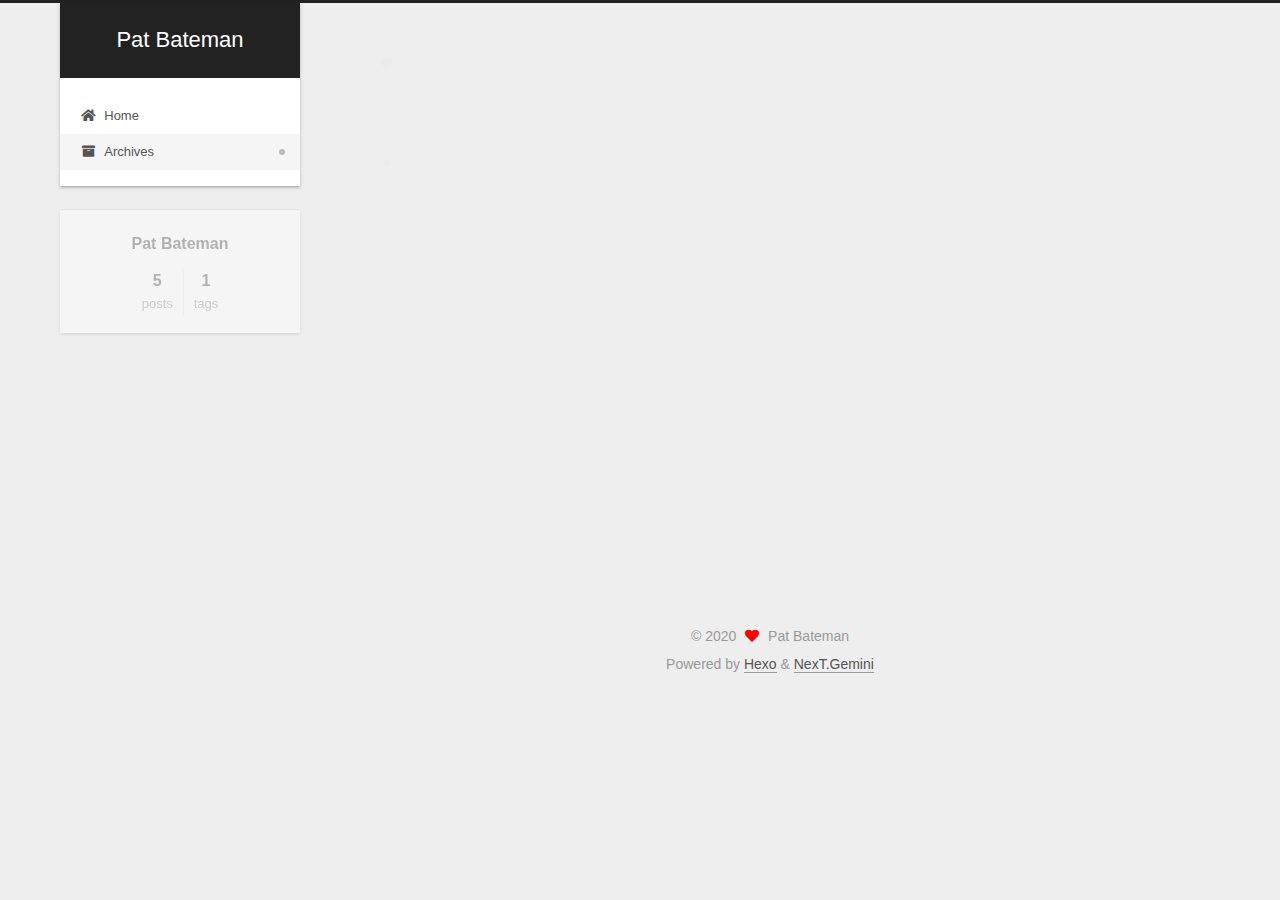
==== commit 0f3fa4b8: "Site updated: 2020-09-08 17:03:29" ====
--- a/archives/index.html
+++ b/archives/index.html
@@ -148,13 +148,53 @@
   <div class="post-block">
     <div class="posts-collapse">
       <div class="collection-title">
-        <span class="collection-header">Um..! 3 posts in total. Keep on posting.</span>
+        <span class="collection-header">Um..! 5 posts in total. Keep on posting.</span>
       </div>
 
       
     <div class="collection-year">
       <span class="collection-header">2020</span>
     </div>
+
+  <article itemscope itemtype="http://schema.org/Article">
+    <header class="post-header">
+
+      <div class="post-meta">
+        <time itemprop="dateCreated"
+              datetime="2020-09-08T13:16:24+08:00"
+              content="2020-09-08">
+          09-08
+        </time>
+      </div>
+
+      <div class="post-title">
+          <a class="post-title-link" href="/2020/09/08/Debounce-and-Throttle/" itemprop="url">
+            <span itemprop="name">Debounce and Throttle</span>
+          </a>
+      </div>
+
+    </header>
+  </article>
+
+  <article itemscope itemtype="http://schema.org/Article">
+    <header class="post-header">
+
+      <div class="post-meta">
+        <time itemprop="dateCreated"
+              datetime="2020-09-01T22:04:55+08:00"
+              content="2020-09-01">
+          09-01
+        </time>
+      </div>
+
+      <div class="post-title">
+          <a class="post-title-link" href="/2020/09/01/Promise-in-JavaScript/" itemprop="url">
+            <span itemprop="name">Promise in JavaScript</span>
+          </a>
+      </div>
+
+    </header>
+  </article>
 
   <article itemscope itemtype="http://schema.org/Article">
     <header class="post-header">
@@ -288,7 +328,7 @@
       <div class="site-state-item site-state-posts">
           <a href="/archives/">
         
-          <span class="site-state-item-count">3</span>
+          <span class="site-state-item-count">5</span>
           <span class="site-state-item-name">posts</span>
         </a>
       </div>
--- a/css/main.css
+++ b/css/main.css
@@ -1196,7 +1196,7 @@
 }
 .links-of-author a::before,
 .links-of-author span.exturl::before {
-  background: #ab69ff;
+  background: #ff94a6;
   border-radius: 50%;
   content: ' ';
   display: inline-block;
